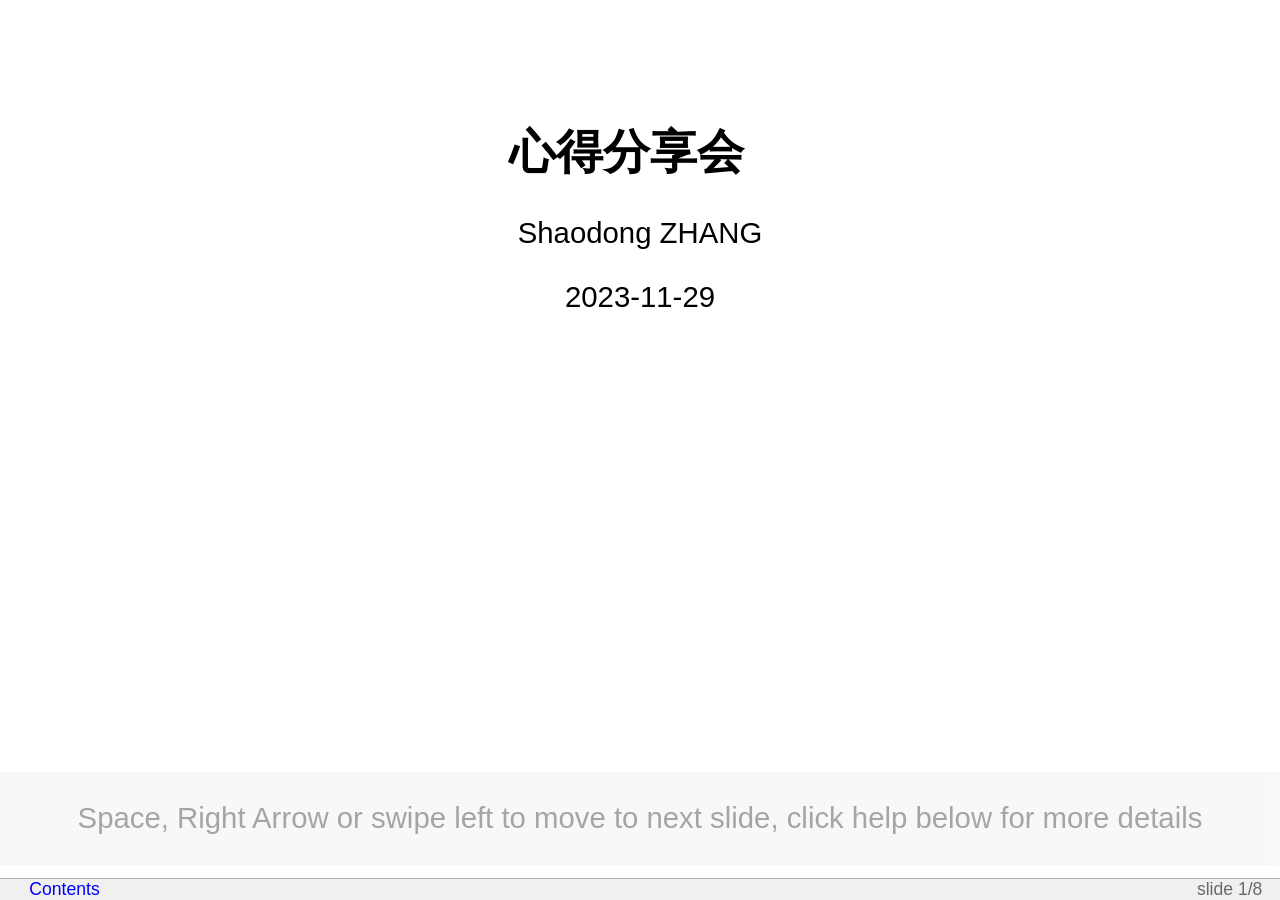
==== content/post/sharing_session/index.html @ 477d5863 "new update" ====
<?xml version="1.0" encoding="utf-8" ?>
<!DOCTYPE html PUBLIC "-//W3C//DTD XHTML 1.0 Strict//EN" "http://www.w3.org/TR/xhtml1/DTD/xhtml1-strict.dtd">
<html xmlns="http://www.w3.org/1999/xhtml">
<head>
  <meta http-equiv="Content-Type" content="text/html; charset=utf-8" />
  <meta http-equiv="Content-Style-Type" content="text/css" />
  <meta name="generator" content="pandoc" />
  <meta name="author" content="Shaodong ZHANG" />
  <meta name="date" content="2023-11-29" />
  <title>心得分享会</title>
  <style type="text/css">
code{white-space: pre-wrap;}
span.smallcaps{font-variant: small-caps;}
span.underline{text-decoration: underline;}
div.column{display: inline-block; vertical-align: top; width: 50%;}
div.hanging-indent{margin-left: 1.5em; text-indent: -1.5em;}
ul.task-list{list-style: none;}
</style>
  <script>// Pandoc 2.9 adds attributes on both header and div. We remove the former (to
// be compatible with the behavior of Pandoc < 2.8).
document.addEventListener('DOMContentLoaded', function(e) {
  var hs = document.querySelectorAll("div.section[class*='level'] > :first-child");
  var i, h, a;
  for (i = 0; i < hs.length; i++) {
    h = hs[i];
    if (!/^h[1-6]$/i.test(h.tagName)) continue;  // it should be a header h1-h6
    a = h.attributes;
    while (a.length > 0) h.removeAttribute(a[0].name);
  }
});
</script>
  <style type="text/css">
body
{
margin: 0 0 0 0;
padding: 0 0 0 0;
width: 100%;
height: 100%;
color: black;
background-color: white;
font-family: "Gill Sans MT", "Gill Sans", GillSans, sans-serif;
font-size: 14pt;
}
div.toolbar {
position: fixed; z-index: 200;
top: auto; bottom: 0; left: 0; right: 0;
height: 1.2em; text-align: right;
padding-left: 1em;
padding-right: 1em; font-size: 60%;
color: DimGray;
background-color: rgb(240,240,240);
border-top: solid 1px rgb(180,180,180);
}
div.toolbar span.copyright {
color: DimGray;
margin-left: 0.5em;
}
div.initial_prompt {
position: absolute;
z-index: 1000;
bottom: 1.2em;
width: 100%;
background-color: rgb(200,200,200);
opacity: 0.35;
background-color: rgb(200,200,200, 0.35);
cursor: pointer;
}
div.initial_prompt p.help {
text-align: center;
}
div.initial_prompt p.close {
text-align: right;
font-style: italic;
}
div.slidy_toc {
position: absolute;
z-index: 300;
width: 60%;
max-width: 30em;
height: 30em;
overflow: auto;
top: auto;
right: auto;
left: 4em;
bottom: 4em;
padding: 1em;
background: rgb(240,240,240);
border-style: solid;
border-width: 2px;
font-size: 60%;
}
div.slidy_toc .toc_heading {
text-align: center;
width: 100%;
margin: 0;
margin-bottom: 1em;
border-bottom-style: solid;
border-bottom-color: rgb(180,180,180);
border-bottom-width: 1px;
}
div.slide {
z-index: 20;
margin: 0 0 0 0;
padding-top: 0;
padding-bottom: 0;
padding-left: 20px;
padding-right: 20px;
border-width: 0;
clear: both;
top: 0;
bottom: 0;
left: 0;
right: 0;
line-height: 120%;
background-color: transparent;
}
div.background {
display: none;
}
div.handout {
margin-left: 20px;
margin-right: 20px;
}
div.slide.titlepage {
text-align: center;
}
div.slide.titlepage h1 {
padding-top: 10%;
margin-right: 0;
}
div.slide h1 {
padding-left: 0;
padding-right: 20pt;
padding-top: 4pt;
padding-bottom: 4pt;
margin-top: 0;
margin-left: 0;
margin-right: 60pt;
margin-bottom: 0.5em;
display: block; font-size: 160%;
line-height: 1.2em;
background: transparent;
}
@media screen and (max-device-width: 1024px)
{
div.slide { font-size: 100%; }
}
@media screen and (max-device-width: 800px)
{
div.slide { font-size: 200%; }
div.slidy_toc {
top: 1em;
left: 1em;
right: auto;
width: 80%;
font-size: 180%;
}
}
div.toc-heading {
width: 100%;
border-bottom: solid 1px rgb(180,180,180);
margin-bottom: 1em;
text-align: center;
}
img {
image-rendering: optimize-quality;
}
pre {
font-size: 80%;
font-weight: bold;
line-height: 120%;
padding-top: 0.2em;
padding-bottom: 0.2em;
padding-left: 1em;
padding-right: 1em;
border-style: solid;
border-left-width: 1em;
border-top-width: thin;
border-right-width: thin;
border-bottom-width: thin;
border-color: #95ABD0;
color: #00428C;
background-color: #E4E5E7;
}
li pre { margin-left: 0; }
blockquote { font-style: italic }
img { background-color: transparent }
p.copyright { font-size: smaller }
.center { text-align: center }
.footnote { font-size: smaller; margin-left: 2em; }
a img { border-width: 0; border-style: none }
a:visited { color: navy }
a:link { color: navy }
a:hover { color: red; text-decoration: underline }
a:active { color: red; text-decoration: underline }
a {text-decoration: none}
.toolbar a:link {color: blue}
.toolbar a:visited {color: blue}
.toolbar a:active {color: red}
.toolbar a:hover {color: red}
ul { list-style-type: square; }
ul ul { list-style-type: disc; }
ul ul ul { list-style-type: circle; }
ul ul ul ul { list-style-type: disc; }
li { margin-left: 0.5em; margin-top: 0.5em; }
li li { font-size: 85%; font-style: italic }
li li li { font-size: 85%; font-style: normal }
div dt
{
margin-left: 0;
margin-top: 1em;
margin-bottom: 0.5em;
font-weight: bold;
}
div dd
{
margin-left: 2em;
margin-bottom: 0.5em;
}
p,pre,ul,ol,blockquote,h2,h3,h4,h5,h6,dl,table {
margin-left: 1em;
margin-right: 1em;
}
p.subhead { font-weight: bold; margin-top: 2em; }
.smaller { font-size: smaller }
.bigger { font-size: 130% }
td,th { padding: 0.2em }
ul {
margin: 0.5em 1.5em 0.5em 1.5em;
padding: 0;
}
ol {
margin: 0.5em 1.5em 0.5em 1.5em;
padding: 0;
}
ul { list-style-type: square; }
ul ul { list-style-type: disc; }
ul ul ul { list-style-type: circle; }
ul ul ul ul { list-style-type: disc; }
ul li { list-style: square;
margin: 0.1em 0em 0.6em 0;
padding: 0 0 0 0;
line-height: 140%;
}
ol li { margin: 0.1em 0em 0.6em 1.5em;
padding: 0 0 0 0px;
line-height: 140%;
list-style-type: decimal;
}
li ul li { font-size: 85%; font-style: italic;
list-style-type: disc;
background: transparent;
padding: 0 0 0 0;
}
li li ul li { font-size: 85%; font-style: normal;
list-style-type: circle;
background: transparent;
padding: 0 0 0 0;
}
li li li ul li {
list-style-type: disc;
background: transparent;
padding: 0 0 0 0;
}
li ol li {
list-style-type: decimal;
}
li li ol li {
list-style-type: decimal;
}

ol.outline li:hover { cursor: pointer }
ol.outline li.nofold:hover { cursor: default }
ul.outline li:hover { cursor: pointer }
ul.outline li.nofold:hover { cursor: default }
ol.outline { list-style:decimal; }
ol.outline ol { list-style-type:lower-alpha }
ol.outline li.nofold {
padding: 0 0 0 20px;
background: transparent url([data-uri]) no-repeat 0px 0.5em;
}
ol.outline li.unfolded {
padding: 0 0 0 20px;
background: transparent url([data-uri]) no-repeat 0px 0.5em;
}
ol.outline li.folded {
padding: 0 0 0 20px;
background: transparent url([data-uri]) no-repeat 0px 0.5em;
}
ol.outline li.unfolded:hover {
padding: 0 0 0 20px;
background: transparent url([data-uri]) no-repeat 0px 0.5em;
}
ol.outline li.folded:hover {
padding: 0 0 0 20px;
background: transparent url([data-uri]) no-repeat 0px 0.5em;
}
ul.outline li.nofold {
padding: 0 0 0 20px;
background: transparent url([data-uri]) no-repeat 0px 0.5em;
}
ul.outline li.unfolded {
padding: 0 0 0 20px;
background: transparent url([data-uri]) no-repeat 0px 0.5em;
}
ul.outline li.folded {
padding: 0 0 0 20px;
background: transparent url([data-uri]) no-repeat 0px 0.5em;
}
ul.outline li.unfolded:hover {
padding: 0 0 0 20px;
background: transparent url([data-uri]) no-repeat 0px 0.5em;
}
ul.outline li.folded:hover {
padding: 0 0 0 20px;
background: transparent url([data-uri]) no-repeat 0px 0.5em;
}

a.titleslide { font-weight: bold; font-style: italic }

img.hidden { display: none; visibility: hidden }
div.initial_prompt { display: none; visibility: hidden }
div.slide {
visibility: visible;
position: inherit;
}
div.handout {
border-top-style: solid;
border-top-width: thin;
border-top-color: black;
}
@media screen {
.hidden { display: none; visibility: visible }
div.slide.hidden { display: block; visibility: visible }
div.handout.hidden { display: block; visibility: visible }
div.background { display: none; visibility: hidden }
body.single_slide div.initial_prompt { display: block; visibility: visible }
body.single_slide div.background { display: block; visibility: visible }
body.single_slide div.background.hidden { display: none; visibility: hidden }
body.single_slide .invisible { visibility: hidden }
body.single_slide .hidden { display: none; visibility: hidden }
body.single_slide div.slide { position: absolute }
body.single_slide div.handout { display: none; visibility: hidden }
}
@media print {
.hidden { display: block; visibility: visible }
div.slide pre { font-size: 60%; padding-left: 0.5em; }
div.toolbar { display: none; visibility: hidden; }
div.slidy_toc { display: none; visibility: hidden; }
div.background { display: none; visibility: hidden; }
div.slide { page-break-before: always }

div.slide.first-slide { page-break-before: avoid }
}


.jslider table {
margin-left: 0em;
margin-right: 0em;
}

table.dataTable, .shiny-datatable-output div {
font-size: 14pt;
}

.dataTables_info, .dataTables_paginate {
font-size: 19px;
}

pre.sourceCode, code.sourceCode {
font-size: 80%;
}

label, button, input, select, textarea {
font-size: 14pt;
}

ul.nav, ul.nav li {
list-style-type: none;
}
</style>
  <script src="[data-uri]"></script>
  <script>(function() {
  if (!window.w3c_slidy) return;
  if (!window.Shiny) return;
  if (!window.$) return;
  // whenever a slide changes, tell shiny to recalculate what is displayed
  window.w3c_slidy.add_observer(function (slide_num) {
    // slide_num starts at position 1
    $(w3c_slidy.slides[slide_num - 1]).trigger("shown");
  });
})()
</script>
</head>
<body>
<div class="slide titlepage">
  <h1 class="title">心得分享会</h1>
  <p class="author">
Shaodong ZHANG
  </p>
  <p class="date">2023-11-29</p>
</div>
<div class="slide section level1">

<p>前一阵子我主动请缨参加了一次研究生毕业院校的分享会，时长10分钟，主要是向后辈总结介绍自己过去一年的研究生生活经验。会后我计划为此次展示留下中文稿，故写下这篇博文。演示文稿可以点击<a href="https://shaodong.name">这里</a>进行浏览，同时我也会在文章以文字的形式将其呈现方便跟进阅读。</p>
</div>
<div id="目录" class="slide section level1">
<h1>目录</h1>
<ul>
<li><h2 id="重点课程">重点课程</h2></li>
<li>“水课”的情绪调节</li>
<li>目标导向&amp;学以致用</li>
<li>“笨鸟”先申</li>
<li>享受马德里</li>
</ul>
<blockquote>
<p>为了让听众可以先对我演讲的主题有一个大概了解，我一般会在幻灯片演讲的第一页加上目录。这可能与我以往做学术报告的习惯有关，在我看来只有在介绍的内容本身足够吸引人或者充满循序渐进惊喜的情况下，幻灯片演讲才可以忽略目录，比如苹果公司的产品<a href>发布会</a>[^1]。显然，经验分享就像一场未知的学术报告一样：本身完全不一定足够吸引人，同时也很难产生惊喜。因此，考虑我选择列出目录，让听众先抓住梗概，顺便如果感觉无趣的话，可以尽早离席，节省时间。</p>
</blockquote>
</div>
<div id="重点课程-1" class="slide section level1">
<h1>重点课程</h1>
<ul>
<li>数据分析类课程 e.g. Probability and Statistics, Data Analytics, etc.
<ul>
<li>量化分析=前沿的研究方法</li>
<li>掌握一门新的技能有利于生存</li>
</ul></li>
</ul>
<p><br></p>
<ul>
<li>科学研究方法类课程 e.g. Comparative Politics in Europe, etc.
<ul>
<li>完善世界观, 增加学术素养
<ul>
<li>可证伪性、因果推断、选择偏差、Demand Effect….</li>
</ul></li>
</ul></li>
</ul>
<p><br></p>
<ul>
<li>IR理论类课程 e.g. International Relations Theory and Strategy, etc.
<ul>
<li>多角度认识国际关系</li>
</ul></li>
</ul>
</div>
<div id="水课的情绪调节" class="slide section level1">
<h1>“水课”的情绪调节</h1>
<ul>
<li>鉴别”水课”
<ul>
<li>老师有无严肃认真的课业反馈</li>
<li>老师有无使用最新的课件</li>
</ul></li>
</ul>
<p><br></p>
<ul>
<li>面对”水课”
<ul>
<li>“没有’水课’你怎么活？”</li>
<li>适度控制自己的反感情绪对于获取知识有极大的帮助</li>
</ul></li>
</ul>
</div>
<div id="目标导向学以致用" class="slide section level1">
<h1>目标导向&amp;学以致用</h1>
<ul>
<li>以<strong>就业导向</strong>处理日常课业&amp;小组合作。（王牧阳学姐）</li>
</ul>
<p><br></p>
<ul>
<li>You have methodological skills that the vast majority of people
working in the policy space do not have. <strong>Look for opportunities
to apply these skills</strong>.（Prof. D.J. Flynn）</li>
</ul>
</div>
<div id="笨鸟先申" class="slide section level1">
<h1>“笨鸟”先申</h1>
<ul>
<li>完成既定计划的时间总比想象的要多
<ul>
<li>+IE的学业压力临近毕业越来越大</li>
</ul>
<div class="float">
<img src="[data-uri]" style="width:65.0%" alt="正负相关示意图" />
<div class="figcaption">正负相关示意图</div>
</div></li>
<li>UN申请是一场持久战
<ul>
<li>海投、CV、CL的修改非常消耗时间和精力</li>
<li>提早练手，有备无患</li>
</ul></li>
</ul>
</div>
<div id="享受马德里" class="slide section level1">
<h1>享受马德里</h1>
<ul>
<li>劳逸结合</li>
<li>数不清的餐厅、酒吧和club</li>
<li>积极社交，扩大朋友圈</li>
<li>在马德里享受上述一切的成本比大部分欧洲国家要<strong>低很多很多</strong>……</li>
</ul>
</div>

  <!-- dynamically load mathjax for compatibility with self-contained -->
  <script>
    (function () {
      var script = document.createElement("script");
      script.type = "text/javascript";
      script.src  = "https://mathjax.rstudio.com/latest/MathJax.js?config=TeX-AMS-MML_HTMLorMML";
      document.getElementsByTagName("head")[0].appendChild(script);
    })();
  </script>

</body>
</html>
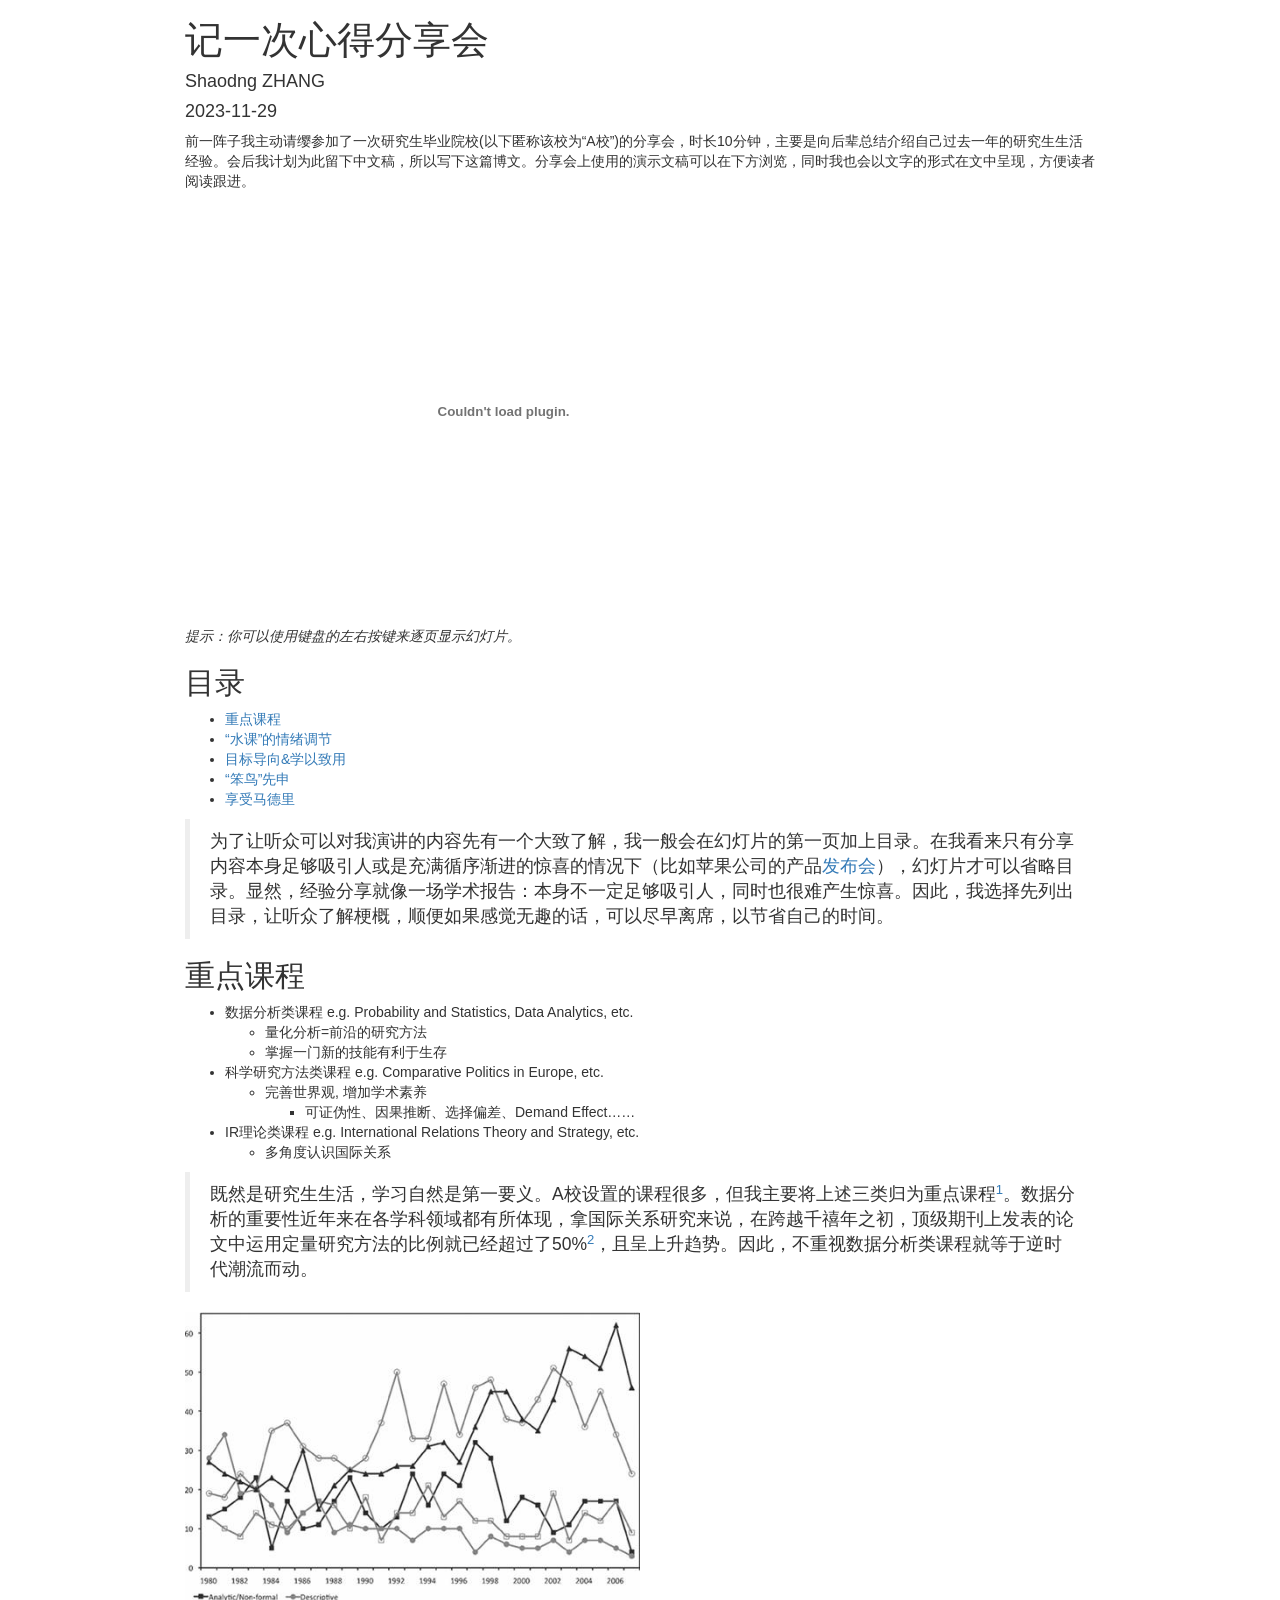
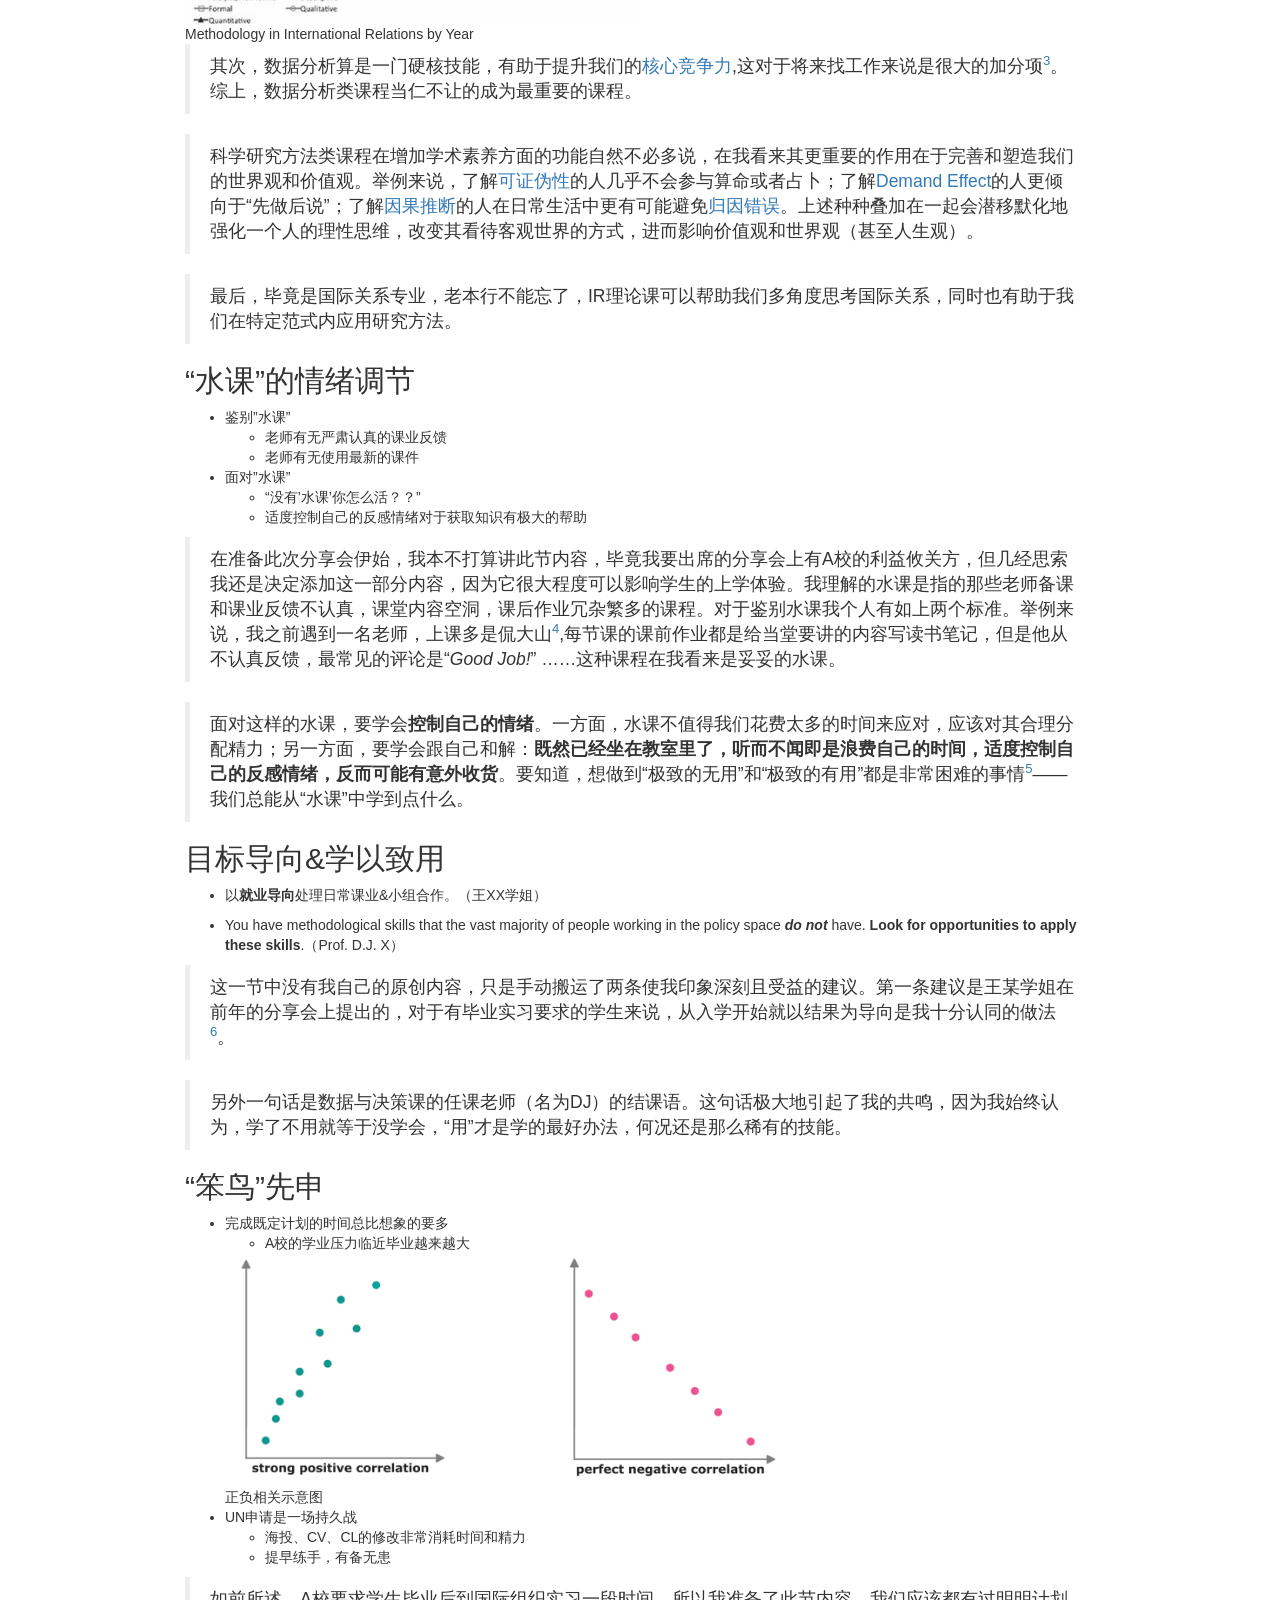
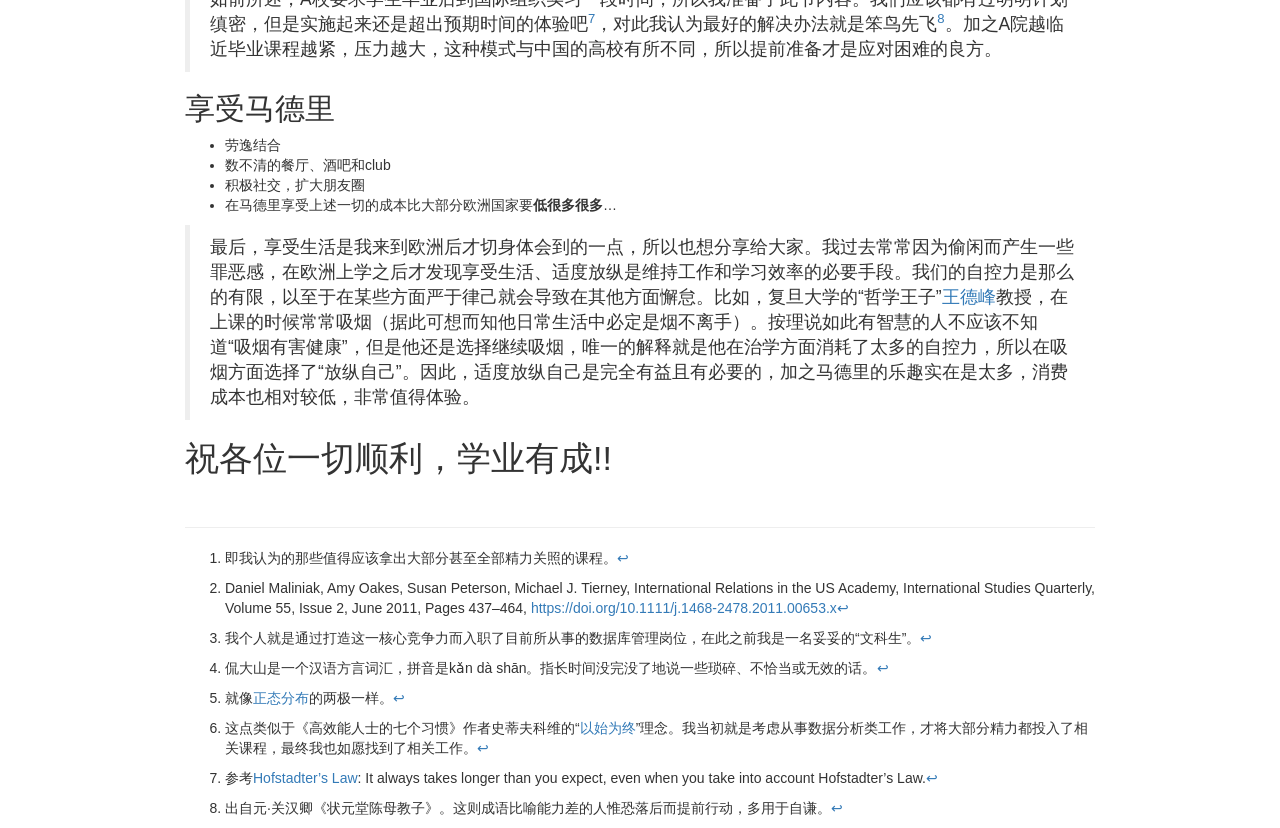
==== commit fcc4137c: "test" ====
--- a/content/post/sharing_session/index.html
+++ b/content/post/sharing_session/index.html
@@ -1,22 +1,21 @@
-<?xml version="1.0" encoding="utf-8" ?>
-<!DOCTYPE html PUBLIC "-//W3C//DTD XHTML 1.0 Strict//EN" "http://www.w3.org/TR/xhtml1/DTD/xhtml1-strict.dtd">
-<html xmlns="http://www.w3.org/1999/xhtml">
+<!DOCTYPE html>
+
+<html>
+
 <head>
-  <meta http-equiv="Content-Type" content="text/html; charset=utf-8" />
-  <meta http-equiv="Content-Style-Type" content="text/css" />
-  <meta name="generator" content="pandoc" />
-  <meta name="author" content="Shaodong ZHANG" />
-  <meta name="date" content="2023-11-29" />
-  <title>心得分享会</title>
-  <style type="text/css">
-code{white-space: pre-wrap;}
-span.smallcaps{font-variant: small-caps;}
-span.underline{text-decoration: underline;}
-div.column{display: inline-block; vertical-align: top; width: 50%;}
-div.hanging-indent{margin-left: 1.5em; text-indent: -1.5em;}
-ul.task-list{list-style: none;}
-</style>
-  <script>// Pandoc 2.9 adds attributes on both header and div. We remove the former (to
+
+<meta charset="utf-8" />
+<meta name="generator" content="pandoc" />
+<meta http-equiv="X-UA-Compatible" content="IE=EDGE" />
+
+
+<meta name="author" content="Shaodng ZHANG" />
+
+<meta name="date" content="2023-11-29" />
+
+<title>记一次心得分享会</title>
+
+<script>// Pandoc 2.9 adds attributes on both header and div. We remove the former (to
 // be compatible with the behavior of Pandoc < 2.8).
 document.addEventListener('DOMContentLoaded', function(e) {
   var hs = document.querySelectorAll("div.section[class*='level'] > :first-child");
@@ -29,457 +28,434 @@
   }
 });
 </script>
-  <style type="text/css">
-body
-{
-margin: 0 0 0 0;
-padding: 0 0 0 0;
-width: 100%;
-height: 100%;
-color: black;
-background-color: white;
-font-family: "Gill Sans MT", "Gill Sans", GillSans, sans-serif;
-font-size: 14pt;
-}
-div.toolbar {
-position: fixed; z-index: 200;
-top: auto; bottom: 0; left: 0; right: 0;
-height: 1.2em; text-align: right;
-padding-left: 1em;
-padding-right: 1em; font-size: 60%;
-color: DimGray;
-background-color: rgb(240,240,240);
-border-top: solid 1px rgb(180,180,180);
-}
-div.toolbar span.copyright {
-color: DimGray;
-margin-left: 0.5em;
-}
-div.initial_prompt {
-position: absolute;
-z-index: 1000;
-bottom: 1.2em;
-width: 100%;
-background-color: rgb(200,200,200);
-opacity: 0.35;
-background-color: rgb(200,200,200, 0.35);
-cursor: pointer;
-}
-div.initial_prompt p.help {
-text-align: center;
-}
-div.initial_prompt p.close {
-text-align: right;
+<script>/*! jQuery v3.6.0 | (c) OpenJS Foundation and other contributors | jquery.org/license */
+!function(e,t){"use strict";"object"==typeof module&&"object"==typeof module.exports?module.exports=e.document?t(e,!0):function(e){if(!e.document)throw new Error("jQuery requires a window with a document");return t(e)}:t(e)}("undefined"!=typeof window?window:this,function(C,e){"use strict";var t=[],r=Object.getPrototypeOf,s=t.slice,g=t.flat?function(e){return t.flat.call(e)}:function(e){return t.concat.apply([],e)},u=t.push,i=t.indexOf,n={},o=n.toString,v=n.hasOwnProperty,a=v.toString,l=a.call(Object),y={},m=function(e){return"function"==typeof e&&"number"!=typeof e.nodeType&&"function"!=typeof e.item},x=function(e){return null!=e&&e===e.window},E=C.document,c={type:!0,src:!0,nonce:!0,noModule:!0};function b(e,t,n){var r,i,o=(n=n||E).createElement("script");if(o.text=e,t)for(r in c)(i=t[r]||t.getAttribute&&t.getAttribute(r))&&o.setAttribute(r,i);n.head.appendChild(o).parentNode.removeChild(o)}function w(e){return null==e?e+"":"object"==typeof e||"function"==typeof e?n[o.call(e)]||"object":typeof e}var f="3.6.0",S=function(e,t){return new S.fn.init(e,t)};function p(e){var t=!!e&&"length"in e&&e.length,n=w(e);return!m(e)&&!x(e)&&("array"===n||0===t||"number"==typeof t&&0<t&&t-1 in e)}S.fn=S.prototype={jquery:f,constructor:S,length:0,toArray:function(){return s.call(this)},get:function(e){return null==e?s.call(this):e<0?this[e+this.length]:this[e]},pushStack:function(e){var t=S.merge(this.constructor(),e);return t.prevObject=this,t},each:function(e){return S.each(this,e)},map:function(n){return this.pushStack(S.map(this,function(e,t){return n.call(e,t,e)}))},slice:function(){return this.pushStack(s.apply(this,arguments))},first:function(){return this.eq(0)},last:function(){return this.eq(-1)},even:function(){return this.pushStack(S.grep(this,function(e,t){return(t+1)%2}))},odd:function(){return this.pushStack(S.grep(this,function(e,t){return t%2}))},eq:function(e){var t=this.length,n=+e+(e<0?t:0);return this.pushStack(0<=n&&n<t?[this[n]]:[])},end:function(){return this.prevObject||this.constructor()},push:u,sort:t.sort,splice:t.splice},S.extend=S.fn.extend=function(){var e,t,n,r,i,o,a=arguments[0]||{},s=1,u=arguments.length,l=!1;for("boolean"==typeof a&&(l=a,a=arguments[s]||{},s++),"object"==typeof a||m(a)||(a={}),s===u&&(a=this,s--);s<u;s++)if(null!=(e=arguments[s]))for(t in e)r=e[t],"__proto__"!==t&&a!==r&&(l&&r&&(S.isPlainObject(r)||(i=Array.isArray(r)))?(n=a[t],o=i&&!Array.isArray(n)?[]:i||S.isPlainObject(n)?n:{},i=!1,a[t]=S.extend(l,o,r)):void 0!==r&&(a[t]=r));return a},S.extend({expando:"jQuery"+(f+Math.random()).replace(/\D/g,""),isReady:!0,error:function(e){throw new Error(e)},noop:function(){},isPlainObject:function(e){var t,n;return!(!e||"[object Object]"!==o.call(e))&&(!(t=r(e))||"function"==typeof(n=v.call(t,"constructor")&&t.constructor)&&a.call(n)===l)},isEmptyObject:function(e){var t;for(t in e)return!1;return!0},globalEval:function(e,t,n){b(e,{nonce:t&&t.nonce},n)},each:function(e,t){var n,r=0;if(p(e)){for(n=e.length;r<n;r++)if(!1===t.call(e[r],r,e[r]))break}else for(r in e)if(!1===t.call(e[r],r,e[r]))break;return e},makeArray:function(e,t){var n=t||[];return null!=e&&(p(Object(e))?S.merge(n,"string"==typeof e?[e]:e):u.call(n,e)),n},inArray:function(e,t,n){return null==t?-1:i.call(t,e,n)},merge:function(e,t){for(var n=+t.length,r=0,i=e.length;r<n;r++)e[i++]=t[r];return e.length=i,e},grep:function(e,t,n){for(var r=[],i=0,o=e.length,a=!n;i<o;i++)!t(e[i],i)!==a&&r.push(e[i]);return r},map:function(e,t,n){var r,i,o=0,a=[];if(p(e))for(r=e.length;o<r;o++)null!=(i=t(e[o],o,n))&&a.push(i);else for(o in e)null!=(i=t(e[o],o,n))&&a.push(i);return g(a)},guid:1,support:y}),"function"==typeof Symbol&&(S.fn[Symbol.iterator]=t[Symbol.iterator]),S.each("Boolean Number String Function Array Date RegExp Object Error Symbol".split(" "),function(e,t){n["[object "+t+"]"]=t.toLowerCase()});var d=function(n){var e,d,b,o,i,h,f,g,w,u,l,T,C,a,E,v,s,c,y,S="sizzle"+1*new Date,p=n.document,k=0,r=0,m=ue(),x=ue(),A=ue(),N=ue(),j=function(e,t){return e===t&&(l=!0),0},D={}.hasOwnProperty,t=[],q=t.pop,L=t.push,H=t.push,O=t.slice,P=function(e,t){for(var n=0,r=e.length;n<r;n++)if(e[n]===t)return n;return-1},R="checked|selected|async|autofocus|autoplay|controls|defer|disabled|hidden|ismap|loop|multiple|open|readonly|required|scoped",M="[\\x20\\t\\r\\n\\f]",I="(?:\\\\[\\da-fA-F]{1,6}"+M+"?|\\\\[^\\r\\n\\f]|[\\w-]|[^\0-\\x7f])+",W="\\["+M+"*("+I+")(?:"+M+"*([*^$|!~]?=)"+M+"*(?:'((?:\\\\.|[^\\\\'])*)'|\"((?:\\\\.|[^\\\\\"])*)\"|("+I+"))|)"+M+"*\\]",F=":("+I+")(?:\\((('((?:\\\\.|[^\\\\'])*)'|\"((?:\\\\.|[^\\\\\"])*)\")|((?:\\\\.|[^\\\\()[\\]]|"+W+")*)|.*)\\)|)",B=new RegExp(M+"+","g"),$=new RegExp("^"+M+"+|((?:^|[^\\\\])(?:\\\\.)*)"+M+"+$","g"),_=new RegExp("^"+M+"*,"+M+"*"),z=new RegExp("^"+M+"*([>+~]|"+M+")"+M+"*"),U=new RegExp(M+"|>"),X=new RegExp(F),V=new RegExp("^"+I+"$"),G={ID:new RegExp("^#("+I+")"),CLASS:new RegExp("^\\.("+I+")"),TAG:new RegExp("^("+I+"|[*])"),ATTR:new RegExp("^"+W),PSEUDO:new RegExp("^"+F),CHILD:new RegExp("^:(only|first|last|nth|nth-last)-(child|of-type)(?:\\("+M+"*(even|odd|(([+-]|)(\\d*)n|)"+M+"*(?:([+-]|)"+M+"*(\\d+)|))"+M+"*\\)|)","i"),bool:new RegExp("^(?:"+R+")$","i"),needsContext:new RegExp("^"+M+"*[>+~]|:(even|odd|eq|gt|lt|nth|first|last)(?:\\("+M+"*((?:-\\d)?\\d*)"+M+"*\\)|)(?=[^-]|$)","i")},Y=/HTML$/i,Q=/^(?:input|select|textarea|button)$/i,J=/^h\d$/i,K=/^[^{]+\{\s*\[native \w/,Z=/^(?:#([\w-]+)|(\w+)|\.([\w-]+))$/,ee=/[+~]/,te=new RegExp("\\\\[\\da-fA-F]{1,6}"+M+"?|\\\\([^\\r\\n\\f])","g"),ne=function(e,t){var n="0x"+e.slice(1)-65536;return t||(n<0?String.fromCharCode(n+65536):String.fromCharCode(n>>10|55296,1023&n|56320))},re=/([\0-\x1f\x7f]|^-?\d)|^-$|[^\0-\x1f\x7f-\uFFFF\w-]/g,ie=function(e,t){return t?"\0"===e?"\ufffd":e.slice(0,-1)+"\\"+e.charCodeAt(e.length-1).toString(16)+" ":"\\"+e},oe=function(){T()},ae=be(function(e){return!0===e.disabled&&"fieldset"===e.nodeName.toLowerCase()},{dir:"parentNode",next:"legend"});try{H.apply(t=O.call(p.childNodes),p.childNodes),t[p.childNodes.length].nodeType}catch(e){H={apply:t.length?function(e,t){L.apply(e,O.call(t))}:function(e,t){var n=e.length,r=0;while(e[n++]=t[r++]);e.length=n-1}}}function se(t,e,n,r){var i,o,a,s,u,l,c,f=e&&e.ownerDocument,p=e?e.nodeType:9;if(n=n||[],"string"!=typeof t||!t||1!==p&&9!==p&&11!==p)return n;if(!r&&(T(e),e=e||C,E)){if(11!==p&&(u=Z.exec(t)))if(i=u[1]){if(9===p){if(!(a=e.getElementById(i)))return n;if(a.id===i)return n.push(a),n}else if(f&&(a=f.getElementById(i))&&y(e,a)&&a.id===i)return n.push(a),n}else{if(u[2])return H.apply(n,e.getElementsByTagName(t)),n;if((i=u[3])&&d.getElementsByClassName&&e.getElementsByClassName)return H.apply(n,e.getElementsByClassName(i)),n}if(d.qsa&&!N[t+" "]&&(!v||!v.test(t))&&(1!==p||"object"!==e.nodeName.toLowerCase())){if(c=t,f=e,1===p&&(U.test(t)||z.test(t))){(f=ee.test(t)&&ye(e.parentNode)||e)===e&&d.scope||((s=e.getAttribute("id"))?s=s.replace(re,ie):e.setAttribute("id",s=S)),o=(l=h(t)).length;while(o--)l[o]=(s?"#"+s:":scope")+" "+xe(l[o]);c=l.join(",")}try{return H.apply(n,f.querySelectorAll(c)),n}catch(e){N(t,!0)}finally{s===S&&e.removeAttribute("id")}}}return g(t.replace($,"$1"),e,n,r)}function ue(){var r=[];return function e(t,n){return r.push(t+" ")>b.cacheLength&&delete e[r.shift()],e[t+" "]=n}}function le(e){return e[S]=!0,e}function ce(e){var t=C.createElement("fieldset");try{return!!e(t)}catch(e){return!1}finally{t.parentNode&&t.parentNode.removeChild(t),t=null}}function fe(e,t){var n=e.split("|"),r=n.length;while(r--)b.attrHandle[n[r]]=t}function pe(e,t){var n=t&&e,r=n&&1===e.nodeType&&1===t.nodeType&&e.sourceIndex-t.sourceIndex;if(r)return r;if(n)while(n=n.nextSibling)if(n===t)return-1;return e?1:-1}function de(t){return function(e){return"input"===e.nodeName.toLowerCase()&&e.type===t}}function he(n){return function(e){var t=e.nodeName.toLowerCase();return("input"===t||"button"===t)&&e.type===n}}function ge(t){return function(e){return"form"in e?e.parentNode&&!1===e.disabled?"label"in e?"label"in e.parentNode?e.parentNode.disabled===t:e.disabled===t:e.isDisabled===t||e.isDisabled!==!t&&ae(e)===t:e.disabled===t:"label"in e&&e.disabled===t}}function ve(a){return le(function(o){return o=+o,le(function(e,t){var n,r=a([],e.length,o),i=r.length;while(i--)e[n=r[i]]&&(e[n]=!(t[n]=e[n]))})})}function ye(e){return e&&"undefined"!=typeof e.getElementsByTagName&&e}for(e in d=se.support={},i=se.isXML=function(e){var t=e&&e.namespaceURI,n=e&&(e.ownerDocument||e).documentElement;return!Y.test(t||n&&n.nodeName||"HTML")},T=se.setDocument=function(e){var t,n,r=e?e.ownerDocument||e:p;return r!=C&&9===r.nodeType&&r.documentElement&&(a=(C=r).documentElement,E=!i(C),p!=C&&(n=C.defaultView)&&n.top!==n&&(n.addEventListener?n.addEventListener("unload",oe,!1):n.attachEvent&&n.attachEvent("onunload",oe)),d.scope=ce(function(e){return a.appendChild(e).appendChild(C.createElement("div")),"undefined"!=typeof e.querySelectorAll&&!e.querySelectorAll(":scope fieldset div").length}),d.attributes=ce(function(e){return e.className="i",!e.getAttribute("className")}),d.getElementsByTagName=ce(function(e){return e.appendChild(C.createComment("")),!e.getElementsByTagName("*").length}),d.getElementsByClassName=K.test(C.getElementsByClassName),d.getById=ce(function(e){return a.appendChild(e).id=S,!C.getElementsByName||!C.getElementsByName(S).length}),d.getById?(b.filter.ID=function(e){var t=e.replace(te,ne);return function(e){return e.getAttribute("id")===t}},b.find.ID=function(e,t){if("undefined"!=typeof t.getElementById&&E){var n=t.getElementById(e);return n?[n]:[]}}):(b.filter.ID=function(e){var n=e.replace(te,ne);return function(e){var t="undefined"!=typeof e.getAttributeNode&&e.getAttributeNode("id");return t&&t.value===n}},b.find.ID=function(e,t){if("undefined"!=typeof t.getElementById&&E){var n,r,i,o=t.getElementById(e);if(o){if((n=o.getAttributeNode("id"))&&n.value===e)return[o];i=t.getElementsByName(e),r=0;while(o=i[r++])if((n=o.getAttributeNode("id"))&&n.value===e)return[o]}return[]}}),b.find.TAG=d.getElementsByTagName?function(e,t){return"undefined"!=typeof t.getElementsByTagName?t.getElementsByTagName(e):d.qsa?t.querySelectorAll(e):void 0}:function(e,t){var n,r=[],i=0,o=t.getElementsByTagName(e);if("*"===e){while(n=o[i++])1===n.nodeType&&r.push(n);return r}return o},b.find.CLASS=d.getElementsByClassName&&function(e,t){if("undefined"!=typeof t.getElementsByClassName&&E)return t.getElementsByClassName(e)},s=[],v=[],(d.qsa=K.test(C.querySelectorAll))&&(ce(function(e){var t;a.appendChild(e).innerHTML="<a id='"+S+"'></a><select id='"+S+"-\r\\' msallowcapture=''><option selected=''></option></select>",e.querySelectorAll("[msallowcapture^='']").length&&v.push("[*^$]="+M+"*(?:''|\"\")"),e.querySelectorAll("[selected]").length||v.push("\\["+M+"*(?:value|"+R+")"),e.querySelectorAll("[id~="+S+"-]").length||v.push("~="),(t=C.createElement("input")).setAttribute("name",""),e.appendChild(t),e.querySelectorAll("[name='']").length||v.push("\\["+M+"*name"+M+"*="+M+"*(?:''|\"\")"),e.querySelectorAll(":checked").length||v.push(":checked"),e.querySelectorAll("a#"+S+"+*").length||v.push(".#.+[+~]"),e.querySelectorAll("\\\f"),v.push("[\\r\\n\\f]")}),ce(function(e){e.innerHTML="<a href='' disabled='disabled'></a><select disabled='disabled'><option/></select>";var t=C.createElement("input");t.setAttribute("type","hidden"),e.appendChild(t).setAttribute("name","D"),e.querySelectorAll("[name=d]").length&&v.push("name"+M+"*[*^$|!~]?="),2!==e.querySelectorAll(":enabled").length&&v.push(":enabled",":disabled"),a.appendChild(e).disabled=!0,2!==e.querySelectorAll(":disabled").length&&v.push(":enabled",":disabled"),e.querySelectorAll("*,:x"),v.push(",.*:")})),(d.matchesSelector=K.test(c=a.matches||a.webkitMatchesSelector||a.mozMatchesSelector||a.oMatchesSelector||a.msMatchesSelector))&&ce(function(e){d.disconnectedMatch=c.call(e,"*"),c.call(e,"[s!='']:x"),s.push("!=",F)}),v=v.length&&new RegExp(v.join("|")),s=s.length&&new RegExp(s.join("|")),t=K.test(a.compareDocumentPosition),y=t||K.test(a.contains)?function(e,t){var n=9===e.nodeType?e.documentElement:e,r=t&&t.parentNode;return e===r||!(!r||1!==r.nodeType||!(n.contains?n.contains(r):e.compareDocumentPosition&&16&e.compareDocumentPosition(r)))}:function(e,t){if(t)while(t=t.parentNode)if(t===e)return!0;return!1},j=t?function(e,t){if(e===t)return l=!0,0;var n=!e.compareDocumentPosition-!t.compareDocumentPosition;return n||(1&(n=(e.ownerDocument||e)==(t.ownerDocument||t)?e.compareDocumentPosition(t):1)||!d.sortDetached&&t.compareDocumentPosition(e)===n?e==C||e.ownerDocument==p&&y(p,e)?-1:t==C||t.ownerDocument==p&&y(p,t)?1:u?P(u,e)-P(u,t):0:4&n?-1:1)}:function(e,t){if(e===t)return l=!0,0;var n,r=0,i=e.parentNode,o=t.parentNode,a=[e],s=[t];if(!i||!o)return e==C?-1:t==C?1:i?-1:o?1:u?P(u,e)-P(u,t):0;if(i===o)return pe(e,t);n=e;while(n=n.parentNode)a.unshift(n);n=t;while(n=n.parentNode)s.unshift(n);while(a[r]===s[r])r++;return r?pe(a[r],s[r]):a[r]==p?-1:s[r]==p?1:0}),C},se.matches=function(e,t){return se(e,null,null,t)},se.matchesSelector=function(e,t){if(T(e),d.matchesSelector&&E&&!N[t+" "]&&(!s||!s.test(t))&&(!v||!v.test(t)))try{var n=c.call(e,t);if(n||d.disconnectedMatch||e.document&&11!==e.document.nodeType)return n}catch(e){N(t,!0)}return 0<se(t,C,null,[e]).length},se.contains=function(e,t){return(e.ownerDocument||e)!=C&&T(e),y(e,t)},se.attr=function(e,t){(e.ownerDocument||e)!=C&&T(e);var n=b.attrHandle[t.toLowerCase()],r=n&&D.call(b.attrHandle,t.toLowerCase())?n(e,t,!E):void 0;return void 0!==r?r:d.attributes||!E?e.getAttribute(t):(r=e.getAttributeNode(t))&&r.specified?r.value:null},se.escape=function(e){return(e+"").replace(re,ie)},se.error=function(e){throw new Error("Syntax error, unrecognized expression: "+e)},se.uniqueSort=function(e){var t,n=[],r=0,i=0;if(l=!d.detectDuplicates,u=!d.sortStable&&e.slice(0),e.sort(j),l){while(t=e[i++])t===e[i]&&(r=n.push(i));while(r--)e.splice(n[r],1)}return u=null,e},o=se.getText=function(e){var t,n="",r=0,i=e.nodeType;if(i){if(1===i||9===i||11===i){if("string"==typeof e.textContent)return e.textContent;for(e=e.firstChild;e;e=e.nextSibling)n+=o(e)}else if(3===i||4===i)return e.nodeValue}else while(t=e[r++])n+=o(t);return n},(b=se.selectors={cacheLength:50,createPseudo:le,match:G,attrHandle:{},find:{},relative:{">":{dir:"parentNode",first:!0}," ":{dir:"parentNode"},"+":{dir:"previousSibling",first:!0},"~":{dir:"previousSibling"}},preFilter:{ATTR:function(e){return e[1]=e[1].replace(te,ne),e[3]=(e[3]||e[4]||e[5]||"").replace(te,ne),"~="===e[2]&&(e[3]=" "+e[3]+" "),e.slice(0,4)},CHILD:function(e){return e[1]=e[1].toLowerCase(),"nth"===e[1].slice(0,3)?(e[3]||se.error(e[0]),e[4]=+(e[4]?e[5]+(e[6]||1):2*("even"===e[3]||"odd"===e[3])),e[5]=+(e[7]+e[8]||"odd"===e[3])):e[3]&&se.error(e[0]),e},PSEUDO:function(e){var t,n=!e[6]&&e[2];return G.CHILD.test(e[0])?null:(e[3]?e[2]=e[4]||e[5]||"":n&&X.test(n)&&(t=h(n,!0))&&(t=n.indexOf(")",n.length-t)-n.length)&&(e[0]=e[0].slice(0,t),e[2]=n.slice(0,t)),e.slice(0,3))}},filter:{TAG:function(e){var t=e.replace(te,ne).toLowerCase();return"*"===e?function(){return!0}:function(e){return e.nodeName&&e.nodeName.toLowerCase()===t}},CLASS:function(e){var t=m[e+" "];return t||(t=new RegExp("(^|"+M+")"+e+"("+M+"|$)"))&&m(e,function(e){return t.test("string"==typeof e.className&&e.className||"undefined"!=typeof e.getAttribute&&e.getAttribute("class")||"")})},ATTR:function(n,r,i){return function(e){var t=se.attr(e,n);return null==t?"!="===r:!r||(t+="","="===r?t===i:"!="===r?t!==i:"^="===r?i&&0===t.indexOf(i):"*="===r?i&&-1<t.indexOf(i):"$="===r?i&&t.slice(-i.length)===i:"~="===r?-1<(" "+t.replace(B," ")+" ").indexOf(i):"|="===r&&(t===i||t.slice(0,i.length+1)===i+"-"))}},CHILD:function(h,e,t,g,v){var y="nth"!==h.slice(0,3),m="last"!==h.slice(-4),x="of-type"===e;return 1===g&&0===v?function(e){return!!e.parentNode}:function(e,t,n){var r,i,o,a,s,u,l=y!==m?"nextSibling":"previousSibling",c=e.parentNode,f=x&&e.nodeName.toLowerCase(),p=!n&&!x,d=!1;if(c){if(y){while(l){a=e;while(a=a[l])if(x?a.nodeName.toLowerCase()===f:1===a.nodeType)return!1;u=l="only"===h&&!u&&"nextSibling"}return!0}if(u=[m?c.firstChild:c.lastChild],m&&p){d=(s=(r=(i=(o=(a=c)[S]||(a[S]={}))[a.uniqueID]||(o[a.uniqueID]={}))[h]||[])[0]===k&&r[1])&&r[2],a=s&&c.childNodes[s];while(a=++s&&a&&a[l]||(d=s=0)||u.pop())if(1===a.nodeType&&++d&&a===e){i[h]=[k,s,d];break}}else if(p&&(d=s=(r=(i=(o=(a=e)[S]||(a[S]={}))[a.uniqueID]||(o[a.uniqueID]={}))[h]||[])[0]===k&&r[1]),!1===d)while(a=++s&&a&&a[l]||(d=s=0)||u.pop())if((x?a.nodeName.toLowerCase()===f:1===a.nodeType)&&++d&&(p&&((i=(o=a[S]||(a[S]={}))[a.uniqueID]||(o[a.uniqueID]={}))[h]=[k,d]),a===e))break;return(d-=v)===g||d%g==0&&0<=d/g}}},PSEUDO:function(e,o){var t,a=b.pseudos[e]||b.setFilters[e.toLowerCase()]||se.error("unsupported pseudo: "+e);return a[S]?a(o):1<a.length?(t=[e,e,"",o],b.setFilters.hasOwnProperty(e.toLowerCase())?le(function(e,t){var n,r=a(e,o),i=r.length;while(i--)e[n=P(e,r[i])]=!(t[n]=r[i])}):function(e){return a(e,0,t)}):a}},pseudos:{not:le(function(e){var r=[],i=[],s=f(e.replace($,"$1"));return s[S]?le(function(e,t,n,r){var i,o=s(e,null,r,[]),a=e.length;while(a--)(i=o[a])&&(e[a]=!(t[a]=i))}):function(e,t,n){return r[0]=e,s(r,null,n,i),r[0]=null,!i.pop()}}),has:le(function(t){return function(e){return 0<se(t,e).length}}),contains:le(function(t){return t=t.replace(te,ne),function(e){return-1<(e.textContent||o(e)).indexOf(t)}}),lang:le(function(n){return V.test(n||"")||se.error("unsupported lang: "+n),n=n.replace(te,ne).toLowerCase(),function(e){var t;do{if(t=E?e.lang:e.getAttribute("xml:lang")||e.getAttribute("lang"))return(t=t.toLowerCase())===n||0===t.indexOf(n+"-")}while((e=e.parentNode)&&1===e.nodeType);return!1}}),target:function(e){var t=n.location&&n.location.hash;return t&&t.slice(1)===e.id},root:function(e){return e===a},focus:function(e){return e===C.activeElement&&(!C.hasFocus||C.hasFocus())&&!!(e.type||e.href||~e.tabIndex)},enabled:ge(!1),disabled:ge(!0),checked:function(e){var t=e.nodeName.toLowerCase();return"input"===t&&!!e.checked||"option"===t&&!!e.selected},selected:function(e){return e.parentNode&&e.parentNode.selectedIndex,!0===e.selected},empty:function(e){for(e=e.firstChild;e;e=e.nextSibling)if(e.nodeType<6)return!1;return!0},parent:function(e){return!b.pseudos.empty(e)},header:function(e){return J.test(e.nodeName)},input:function(e){return Q.test(e.nodeName)},button:function(e){var t=e.nodeName.toLowerCase();return"input"===t&&"button"===e.type||"button"===t},text:function(e){var t;return"input"===e.nodeName.toLowerCase()&&"text"===e.type&&(null==(t=e.getAttribute("type"))||"text"===t.toLowerCase())},first:ve(function(){return[0]}),last:ve(function(e,t){return[t-1]}),eq:ve(function(e,t,n){return[n<0?n+t:n]}),even:ve(function(e,t){for(var n=0;n<t;n+=2)e.push(n);return e}),odd:ve(function(e,t){for(var n=1;n<t;n+=2)e.push(n);return e}),lt:ve(function(e,t,n){for(var r=n<0?n+t:t<n?t:n;0<=--r;)e.push(r);return e}),gt:ve(function(e,t,n){for(var r=n<0?n+t:n;++r<t;)e.push(r);return e})}}).pseudos.nth=b.pseudos.eq,{radio:!0,checkbox:!0,file:!0,password:!0,image:!0})b.pseudos[e]=de(e);for(e in{submit:!0,reset:!0})b.pseudos[e]=he(e);function me(){}function xe(e){for(var t=0,n=e.length,r="";t<n;t++)r+=e[t].value;return r}function be(s,e,t){var u=e.dir,l=e.next,c=l||u,f=t&&"parentNode"===c,p=r++;return e.first?function(e,t,n){while(e=e[u])if(1===e.nodeType||f)return s(e,t,n);return!1}:function(e,t,n){var r,i,o,a=[k,p];if(n){while(e=e[u])if((1===e.nodeType||f)&&s(e,t,n))return!0}else while(e=e[u])if(1===e.nodeType||f)if(i=(o=e[S]||(e[S]={}))[e.uniqueID]||(o[e.uniqueID]={}),l&&l===e.nodeName.toLowerCase())e=e[u]||e;else{if((r=i[c])&&r[0]===k&&r[1]===p)return a[2]=r[2];if((i[c]=a)[2]=s(e,t,n))return!0}return!1}}function we(i){return 1<i.length?function(e,t,n){var r=i.length;while(r--)if(!i[r](e,t,n))return!1;return!0}:i[0]}function Te(e,t,n,r,i){for(var o,a=[],s=0,u=e.length,l=null!=t;s<u;s++)(o=e[s])&&(n&&!n(o,r,i)||(a.push(o),l&&t.push(s)));return a}function Ce(d,h,g,v,y,e){return v&&!v[S]&&(v=Ce(v)),y&&!y[S]&&(y=Ce(y,e)),le(function(e,t,n,r){var i,o,a,s=[],u=[],l=t.length,c=e||function(e,t,n){for(var r=0,i=t.length;r<i;r++)se(e,t[r],n);return n}(h||"*",n.nodeType?[n]:n,[]),f=!d||!e&&h?c:Te(c,s,d,n,r),p=g?y||(e?d:l||v)?[]:t:f;if(g&&g(f,p,n,r),v){i=Te(p,u),v(i,[],n,r),o=i.length;while(o--)(a=i[o])&&(p[u[o]]=!(f[u[o]]=a))}if(e){if(y||d){if(y){i=[],o=p.length;while(o--)(a=p[o])&&i.push(f[o]=a);y(null,p=[],i,r)}o=p.length;while(o--)(a=p[o])&&-1<(i=y?P(e,a):s[o])&&(e[i]=!(t[i]=a))}}else p=Te(p===t?p.splice(l,p.length):p),y?y(null,t,p,r):H.apply(t,p)})}function Ee(e){for(var i,t,n,r=e.length,o=b.relative[e[0].type],a=o||b.relative[" "],s=o?1:0,u=be(function(e){return e===i},a,!0),l=be(function(e){return-1<P(i,e)},a,!0),c=[function(e,t,n){var r=!o&&(n||t!==w)||((i=t).nodeType?u(e,t,n):l(e,t,n));return i=null,r}];s<r;s++)if(t=b.relative[e[s].type])c=[be(we(c),t)];else{if((t=b.filter[e[s].type].apply(null,e[s].matches))[S]){for(n=++s;n<r;n++)if(b.relative[e[n].type])break;return Ce(1<s&&we(c),1<s&&xe(e.slice(0,s-1).concat({value:" "===e[s-2].type?"*":""})).replace($,"$1"),t,s<n&&Ee(e.slice(s,n)),n<r&&Ee(e=e.slice(n)),n<r&&xe(e))}c.push(t)}return we(c)}return me.prototype=b.filters=b.pseudos,b.setFilters=new me,h=se.tokenize=function(e,t){var n,r,i,o,a,s,u,l=x[e+" "];if(l)return t?0:l.slice(0);a=e,s=[],u=b.preFilter;while(a){for(o in n&&!(r=_.exec(a))||(r&&(a=a.slice(r[0].length)||a),s.push(i=[])),n=!1,(r=z.exec(a))&&(n=r.shift(),i.push({value:n,type:r[0].replace($," ")}),a=a.slice(n.length)),b.filter)!(r=G[o].exec(a))||u[o]&&!(r=u[o](r))||(n=r.shift(),i.push({value:n,type:o,matches:r}),a=a.slice(n.length));if(!n)break}return t?a.length:a?se.error(e):x(e,s).slice(0)},f=se.compile=function(e,t){var n,v,y,m,x,r,i=[],o=[],a=A[e+" "];if(!a){t||(t=h(e)),n=t.length;while(n--)(a=Ee(t[n]))[S]?i.push(a):o.push(a);(a=A(e,(v=o,m=0<(y=i).length,x=0<v.length,r=function(e,t,n,r,i){var o,a,s,u=0,l="0",c=e&&[],f=[],p=w,d=e||x&&b.find.TAG("*",i),h=k+=null==p?1:Math.random()||.1,g=d.length;for(i&&(w=t==C||t||i);l!==g&&null!=(o=d[l]);l++){if(x&&o){a=0,t||o.ownerDocument==C||(T(o),n=!E);while(s=v[a++])if(s(o,t||C,n)){r.push(o);break}i&&(k=h)}m&&((o=!s&&o)&&u--,e&&c.push(o))}if(u+=l,m&&l!==u){a=0;while(s=y[a++])s(c,f,t,n);if(e){if(0<u)while(l--)c[l]||f[l]||(f[l]=q.call(r));f=Te(f)}H.apply(r,f),i&&!e&&0<f.length&&1<u+y.length&&se.uniqueSort(r)}return i&&(k=h,w=p),c},m?le(r):r))).selector=e}return a},g=se.select=function(e,t,n,r){var i,o,a,s,u,l="function"==typeof e&&e,c=!r&&h(e=l.selector||e);if(n=n||[],1===c.length){if(2<(o=c[0]=c[0].slice(0)).length&&"ID"===(a=o[0]).type&&9===t.nodeType&&E&&b.relative[o[1].type]){if(!(t=(b.find.ID(a.matches[0].replace(te,ne),t)||[])[0]))return n;l&&(t=t.parentNode),e=e.slice(o.shift().value.length)}i=G.needsContext.test(e)?0:o.length;while(i--){if(a=o[i],b.relative[s=a.type])break;if((u=b.find[s])&&(r=u(a.matches[0].replace(te,ne),ee.test(o[0].type)&&ye(t.parentNode)||t))){if(o.splice(i,1),!(e=r.length&&xe(o)))return H.apply(n,r),n;break}}}return(l||f(e,c))(r,t,!E,n,!t||ee.test(e)&&ye(t.parentNode)||t),n},d.sortStable=S.split("").sort(j).join("")===S,d.detectDuplicates=!!l,T(),d.sortDetached=ce(function(e){return 1&e.compareDocumentPosition(C.createElement("fieldset"))}),ce(function(e){return e.innerHTML="<a href='#'></a>","#"===e.firstChild.getAttribute("href")})||fe("type|href|height|width",function(e,t,n){if(!n)return e.getAttribute(t,"type"===t.toLowerCase()?1:2)}),d.attributes&&ce(function(e){return e.innerHTML="<input/>",e.firstChild.setAttribute("value",""),""===e.firstChild.getAttribute("value")})||fe("value",function(e,t,n){if(!n&&"input"===e.nodeName.toLowerCase())return e.defaultValue}),ce(function(e){return null==e.getAttribute("disabled")})||fe(R,function(e,t,n){var r;if(!n)return!0===e[t]?t.toLowerCase():(r=e.getAttributeNode(t))&&r.specified?r.value:null}),se}(C);S.find=d,S.expr=d.selectors,S.expr[":"]=S.expr.pseudos,S.uniqueSort=S.unique=d.uniqueSort,S.text=d.getText,S.isXMLDoc=d.isXML,S.contains=d.contains,S.escapeSelector=d.escape;var h=function(e,t,n){var r=[],i=void 0!==n;while((e=e[t])&&9!==e.nodeType)if(1===e.nodeType){if(i&&S(e).is(n))break;r.push(e)}return r},T=function(e,t){for(var n=[];e;e=e.nextSibling)1===e.nodeType&&e!==t&&n.push(e);return n},k=S.expr.match.needsContext;function A(e,t){return e.nodeName&&e.nodeName.toLowerCase()===t.toLowerCase()}var N=/^<([a-z][^\/\0>:\x20\t\r\n\f]*)[\x20\t\r\n\f]*\/?>(?:<\/\1>|)$/i;function j(e,n,r){return m(n)?S.grep(e,function(e,t){return!!n.call(e,t,e)!==r}):n.nodeType?S.grep(e,function(e){return e===n!==r}):"string"!=typeof n?S.grep(e,function(e){return-1<i.call(n,e)!==r}):S.filter(n,e,r)}S.filter=function(e,t,n){var r=t[0];return n&&(e=":not("+e+")"),1===t.length&&1===r.nodeType?S.find.matchesSelector(r,e)?[r]:[]:S.find.matches(e,S.grep(t,function(e){return 1===e.nodeType}))},S.fn.extend({find:function(e){var t,n,r=this.length,i=this;if("string"!=typeof e)return this.pushStack(S(e).filter(function(){for(t=0;t<r;t++)if(S.contains(i[t],this))return!0}));for(n=this.pushStack([]),t=0;t<r;t++)S.find(e,i[t],n);return 1<r?S.uniqueSort(n):n},filter:function(e){return this.pushStack(j(this,e||[],!1))},not:function(e){return this.pushStack(j(this,e||[],!0))},is:function(e){return!!j(this,"string"==typeof e&&k.test(e)?S(e):e||[],!1).length}});var D,q=/^(?:\s*(<[\w\W]+>)[^>]*|#([\w-]+))$/;(S.fn.init=function(e,t,n){var r,i;if(!e)return this;if(n=n||D,"string"==typeof e){if(!(r="<"===e[0]&&">"===e[e.length-1]&&3<=e.length?[null,e,null]:q.exec(e))||!r[1]&&t)return!t||t.jquery?(t||n).find(e):this.constructor(t).find(e);if(r[1]){if(t=t instanceof S?t[0]:t,S.merge(this,S.parseHTML(r[1],t&&t.nodeType?t.ownerDocument||t:E,!0)),N.test(r[1])&&S.isPlainObject(t))for(r in t)m(this[r])?this[r](t[r]):this.attr(r,t[r]);return this}return(i=E.getElementById(r[2]))&&(this[0]=i,this.length=1),this}return e.nodeType?(this[0]=e,this.length=1,this):m(e)?void 0!==n.ready?n.ready(e):e(S):S.makeArray(e,this)}).prototype=S.fn,D=S(E);var L=/^(?:parents|prev(?:Until|All))/,H={children:!0,contents:!0,next:!0,prev:!0};function O(e,t){while((e=e[t])&&1!==e.nodeType);return e}S.fn.extend({has:function(e){var t=S(e,this),n=t.length;return this.filter(function(){for(var e=0;e<n;e++)if(S.contains(this,t[e]))return!0})},closest:function(e,t){var n,r=0,i=this.length,o=[],a="string"!=typeof e&&S(e);if(!k.test(e))for(;r<i;r++)for(n=this[r];n&&n!==t;n=n.parentNode)if(n.nodeType<11&&(a?-1<a.index(n):1===n.nodeType&&S.find.matchesSelector(n,e))){o.push(n);break}return this.pushStack(1<o.length?S.uniqueSort(o):o)},index:function(e){return e?"string"==typeof e?i.call(S(e),this[0]):i.call(this,e.jquery?e[0]:e):this[0]&&this[0].parentNode?this.first().prevAll().length:-1},add:function(e,t){return this.pushStack(S.uniqueSort(S.merge(this.get(),S(e,t))))},addBack:function(e){return this.add(null==e?this.prevObject:this.prevObject.filter(e))}}),S.each({parent:function(e){var t=e.parentNode;return t&&11!==t.nodeType?t:null},parents:function(e){return h(e,"parentNode")},parentsUntil:function(e,t,n){return h(e,"parentNode",n)},next:function(e){return O(e,"nextSibling")},prev:function(e){return O(e,"previousSibling")},nextAll:function(e){return h(e,"nextSibling")},prevAll:function(e){return h(e,"previousSibling")},nextUntil:function(e,t,n){return h(e,"nextSibling",n)},prevUntil:function(e,t,n){return h(e,"previousSibling",n)},siblings:function(e){return T((e.parentNode||{}).firstChild,e)},children:function(e){return T(e.firstChild)},contents:function(e){return null!=e.contentDocument&&r(e.contentDocument)?e.contentDocument:(A(e,"template")&&(e=e.content||e),S.merge([],e.childNodes))}},function(r,i){S.fn[r]=function(e,t){var n=S.map(this,i,e);return"Until"!==r.slice(-5)&&(t=e),t&&"string"==typeof t&&(n=S.filter(t,n)),1<this.length&&(H[r]||S.uniqueSort(n),L.test(r)&&n.reverse()),this.pushStack(n)}});var P=/[^\x20\t\r\n\f]+/g;function R(e){return e}function M(e){throw e}function I(e,t,n,r){var i;try{e&&m(i=e.promise)?i.call(e).done(t).fail(n):e&&m(i=e.then)?i.call(e,t,n):t.apply(void 0,[e].slice(r))}catch(e){n.apply(void 0,[e])}}S.Callbacks=function(r){var e,n;r="string"==typeof r?(e=r,n={},S.each(e.match(P)||[],function(e,t){n[t]=!0}),n):S.extend({},r);var i,t,o,a,s=[],u=[],l=-1,c=function(){for(a=a||r.once,o=i=!0;u.length;l=-1){t=u.shift();while(++l<s.length)!1===s[l].apply(t[0],t[1])&&r.stopOnFalse&&(l=s.length,t=!1)}r.memory||(t=!1),i=!1,a&&(s=t?[]:"")},f={add:function(){return s&&(t&&!i&&(l=s.length-1,u.push(t)),function n(e){S.each(e,function(e,t){m(t)?r.unique&&f.has(t)||s.push(t):t&&t.length&&"string"!==w(t)&&n(t)})}(arguments),t&&!i&&c()),this},remove:function(){return S.each(arguments,function(e,t){var n;while(-1<(n=S.inArray(t,s,n)))s.splice(n,1),n<=l&&l--}),this},has:function(e){return e?-1<S.inArray(e,s):0<s.length},empty:function(){return s&&(s=[]),this},disable:function(){return a=u=[],s=t="",this},disabled:function(){return!s},lock:function(){return a=u=[],t||i||(s=t=""),this},locked:function(){return!!a},fireWith:function(e,t){return a||(t=[e,(t=t||[]).slice?t.slice():t],u.push(t),i||c()),this},fire:function(){return f.fireWith(this,arguments),this},fired:function(){return!!o}};return f},S.extend({Deferred:function(e){var o=[["notify","progress",S.Callbacks("memory"),S.Callbacks("memory"),2],["resolve","done",S.Callbacks("once memory"),S.Callbacks("once memory"),0,"resolved"],["reject","fail",S.Callbacks("once memory"),S.Callbacks("once memory"),1,"rejected"]],i="pending",a={state:function(){return i},always:function(){return s.done(arguments).fail(arguments),this},"catch":function(e){return a.then(null,e)},pipe:function(){var i=arguments;return S.Deferred(function(r){S.each(o,function(e,t){var n=m(i[t[4]])&&i[t[4]];s[t[1]](function(){var e=n&&n.apply(this,arguments);e&&m(e.promise)?e.promise().progress(r.notify).done(r.resolve).fail(r.reject):r[t[0]+"With"](this,n?[e]:arguments)})}),i=null}).promise()},then:function(t,n,r){var u=0;function l(i,o,a,s){return function(){var n=this,r=arguments,e=function(){var e,t;if(!(i<u)){if((e=a.apply(n,r))===o.promise())throw new TypeError("Thenable self-resolution");t=e&&("object"==typeof e||"function"==typeof e)&&e.then,m(t)?s?t.call(e,l(u,o,R,s),l(u,o,M,s)):(u++,t.call(e,l(u,o,R,s),l(u,o,M,s),l(u,o,R,o.notifyWith))):(a!==R&&(n=void 0,r=[e]),(s||o.resolveWith)(n,r))}},t=s?e:function(){try{e()}catch(e){S.Deferred.exceptionHook&&S.Deferred.exceptionHook(e,t.stackTrace),u<=i+1&&(a!==M&&(n=void 0,r=[e]),o.rejectWith(n,r))}};i?t():(S.Deferred.getStackHook&&(t.stackTrace=S.Deferred.getStackHook()),C.setTimeout(t))}}return S.Deferred(function(e){o[0][3].add(l(0,e,m(r)?r:R,e.notifyWith)),o[1][3].add(l(0,e,m(t)?t:R)),o[2][3].add(l(0,e,m(n)?n:M))}).promise()},promise:function(e){return null!=e?S.extend(e,a):a}},s={};return S.each(o,function(e,t){var n=t[2],r=t[5];a[t[1]]=n.add,r&&n.add(function(){i=r},o[3-e][2].disable,o[3-e][3].disable,o[0][2].lock,o[0][3].lock),n.add(t[3].fire),s[t[0]]=function(){return s[t[0]+"With"](this===s?void 0:this,arguments),this},s[t[0]+"With"]=n.fireWith}),a.promise(s),e&&e.call(s,s),s},when:function(e){var n=arguments.length,t=n,r=Array(t),i=s.call(arguments),o=S.Deferred(),a=function(t){return function(e){r[t]=this,i[t]=1<arguments.length?s.call(arguments):e,--n||o.resolveWith(r,i)}};if(n<=1&&(I(e,o.done(a(t)).resolve,o.reject,!n),"pending"===o.state()||m(i[t]&&i[t].then)))return o.then();while(t--)I(i[t],a(t),o.reject);return o.promise()}});var W=/^(Eval|Internal|Range|Reference|Syntax|Type|URI)Error$/;S.Deferred.exceptionHook=function(e,t){C.console&&C.console.warn&&e&&W.test(e.name)&&C.console.warn("jQuery.Deferred exception: "+e.message,e.stack,t)},S.readyException=function(e){C.setTimeout(function(){throw e})};var F=S.Deferred();function B(){E.removeEventListener("DOMContentLoaded",B),C.removeEventListener("load",B),S.ready()}S.fn.ready=function(e){return F.then(e)["catch"](function(e){S.readyException(e)}),this},S.extend({isReady:!1,readyWait:1,ready:function(e){(!0===e?--S.readyWait:S.isReady)||(S.isReady=!0)!==e&&0<--S.readyWait||F.resolveWith(E,[S])}}),S.ready.then=F.then,"complete"===E.readyState||"loading"!==E.readyState&&!E.documentElement.doScroll?C.setTimeout(S.ready):(E.addEventListener("DOMContentLoaded",B),C.addEventListener("load",B));var $=function(e,t,n,r,i,o,a){var s=0,u=e.length,l=null==n;if("object"===w(n))for(s in i=!0,n)$(e,t,s,n[s],!0,o,a);else if(void 0!==r&&(i=!0,m(r)||(a=!0),l&&(a?(t.call(e,r),t=null):(l=t,t=function(e,t,n){return l.call(S(e),n)})),t))for(;s<u;s++)t(e[s],n,a?r:r.call(e[s],s,t(e[s],n)));return i?e:l?t.call(e):u?t(e[0],n):o},_=/^-ms-/,z=/-([a-z])/g;function U(e,t){return t.toUpperCase()}function X(e){return e.replace(_,"ms-").replace(z,U)}var V=function(e){return 1===e.nodeType||9===e.nodeType||!+e.nodeType};function G(){this.expando=S.expando+G.uid++}G.uid=1,G.prototype={cache:function(e){var t=e[this.expando];return t||(t={},V(e)&&(e.nodeType?e[this.expando]=t:Object.defineProperty(e,this.expando,{value:t,configurable:!0}))),t},set:function(e,t,n){var r,i=this.cache(e);if("string"==typeof t)i[X(t)]=n;else for(r in t)i[X(r)]=t[r];return i},get:function(e,t){return void 0===t?this.cache(e):e[this.expando]&&e[this.expando][X(t)]},access:function(e,t,n){return void 0===t||t&&"string"==typeof t&&void 0===n?this.get(e,t):(this.set(e,t,n),void 0!==n?n:t)},remove:function(e,t){var n,r=e[this.expando];if(void 0!==r){if(void 0!==t){n=(t=Array.isArray(t)?t.map(X):(t=X(t))in r?[t]:t.match(P)||[]).length;while(n--)delete r[t[n]]}(void 0===t||S.isEmptyObject(r))&&(e.nodeType?e[this.expando]=void 0:delete e[this.expando])}},hasData:function(e){var t=e[this.expando];return void 0!==t&&!S.isEmptyObject(t)}};var Y=new G,Q=new G,J=/^(?:\{[\w\W]*\}|\[[\w\W]*\])$/,K=/[A-Z]/g;function Z(e,t,n){var r,i;if(void 0===n&&1===e.nodeType)if(r="data-"+t.replace(K,"-$&").toLowerCase(),"string"==typeof(n=e.getAttribute(r))){try{n="true"===(i=n)||"false"!==i&&("null"===i?null:i===+i+""?+i:J.test(i)?JSON.parse(i):i)}catch(e){}Q.set(e,t,n)}else n=void 0;return n}S.extend({hasData:function(e){return Q.hasData(e)||Y.hasData(e)},data:function(e,t,n){return Q.access(e,t,n)},removeData:function(e,t){Q.remove(e,t)},_data:function(e,t,n){return Y.access(e,t,n)},_removeData:function(e,t){Y.remove(e,t)}}),S.fn.extend({data:function(n,e){var t,r,i,o=this[0],a=o&&o.attributes;if(void 0===n){if(this.length&&(i=Q.get(o),1===o.nodeType&&!Y.get(o,"hasDataAttrs"))){t=a.length;while(t--)a[t]&&0===(r=a[t].name).indexOf("data-")&&(r=X(r.slice(5)),Z(o,r,i[r]));Y.set(o,"hasDataAttrs",!0)}return i}return"object"==typeof n?this.each(function(){Q.set(this,n)}):$(this,function(e){var t;if(o&&void 0===e)return void 0!==(t=Q.get(o,n))?t:void 0!==(t=Z(o,n))?t:void 0;this.each(function(){Q.set(this,n,e)})},null,e,1<arguments.length,null,!0)},removeData:function(e){return this.each(function(){Q.remove(this,e)})}}),S.extend({queue:function(e,t,n){var r;if(e)return t=(t||"fx")+"queue",r=Y.get(e,t),n&&(!r||Array.isArray(n)?r=Y.access(e,t,S.makeArray(n)):r.push(n)),r||[]},dequeue:function(e,t){t=t||"fx";var n=S.queue(e,t),r=n.length,i=n.shift(),o=S._queueHooks(e,t);"inprogress"===i&&(i=n.shift(),r--),i&&("fx"===t&&n.unshift("inprogress"),delete o.stop,i.call(e,function(){S.dequeue(e,t)},o)),!r&&o&&o.empty.fire()},_queueHooks:function(e,t){var n=t+"queueHooks";return Y.get(e,n)||Y.access(e,n,{empty:S.Callbacks("once memory").add(function(){Y.remove(e,[t+"queue",n])})})}}),S.fn.extend({queue:function(t,n){var e=2;return"string"!=typeof t&&(n=t,t="fx",e--),arguments.length<e?S.queue(this[0],t):void 0===n?this:this.each(function(){var e=S.queue(this,t,n);S._queueHooks(this,t),"fx"===t&&"inprogress"!==e[0]&&S.dequeue(this,t)})},dequeue:function(e){return this.each(function(){S.dequeue(this,e)})},clearQueue:function(e){return this.queue(e||"fx",[])},promise:function(e,t){var n,r=1,i=S.Deferred(),o=this,a=this.length,s=function(){--r||i.resolveWith(o,[o])};"string"!=typeof e&&(t=e,e=void 0),e=e||"fx";while(a--)(n=Y.get(o[a],e+"queueHooks"))&&n.empty&&(r++,n.empty.add(s));return s(),i.promise(t)}});var ee=/[+-]?(?:\d*\.|)\d+(?:[eE][+-]?\d+|)/.source,te=new RegExp("^(?:([+-])=|)("+ee+")([a-z%]*)$","i"),ne=["Top","Right","Bottom","Left"],re=E.documentElement,ie=function(e){return S.contains(e.ownerDocument,e)},oe={composed:!0};re.getRootNode&&(ie=function(e){return S.contains(e.ownerDocument,e)||e.getRootNode(oe)===e.ownerDocument});var ae=function(e,t){return"none"===(e=t||e).style.display||""===e.style.display&&ie(e)&&"none"===S.css(e,"display")};function se(e,t,n,r){var i,o,a=20,s=r?function(){return r.cur()}:function(){return S.css(e,t,"")},u=s(),l=n&&n[3]||(S.cssNumber[t]?"":"px"),c=e.nodeType&&(S.cssNumber[t]||"px"!==l&&+u)&&te.exec(S.css(e,t));if(c&&c[3]!==l){u/=2,l=l||c[3],c=+u||1;while(a--)S.style(e,t,c+l),(1-o)*(1-(o=s()/u||.5))<=0&&(a=0),c/=o;c*=2,S.style(e,t,c+l),n=n||[]}return n&&(c=+c||+u||0,i=n[1]?c+(n[1]+1)*n[2]:+n[2],r&&(r.unit=l,r.start=c,r.end=i)),i}var ue={};function le(e,t){for(var n,r,i,o,a,s,u,l=[],c=0,f=e.length;c<f;c++)(r=e[c]).style&&(n=r.style.display,t?("none"===n&&(l[c]=Y.get(r,"display")||null,l[c]||(r.style.display="")),""===r.style.display&&ae(r)&&(l[c]=(u=a=o=void 0,a=(i=r).ownerDocument,s=i.nodeName,(u=ue[s])||(o=a.body.appendChild(a.createElement(s)),u=S.css(o,"display"),o.parentNode.removeChild(o),"none"===u&&(u="block"),ue[s]=u)))):"none"!==n&&(l[c]="none",Y.set(r,"display",n)));for(c=0;c<f;c++)null!=l[c]&&(e[c].style.display=l[c]);return e}S.fn.extend({show:function(){return le(this,!0)},hide:function(){return le(this)},toggle:function(e){return"boolean"==typeof e?e?this.show():this.hide():this.each(function(){ae(this)?S(this).show():S(this).hide()})}});var ce,fe,pe=/^(?:checkbox|radio)$/i,de=/<([a-z][^\/\0>\x20\t\r\n\f]*)/i,he=/^$|^module$|\/(?:java|ecma)script/i;ce=E.createDocumentFragment().appendChild(E.createElement("div")),(fe=E.createElement("input")).setAttribute("type","radio"),fe.setAttribute("checked","checked"),fe.setAttribute("name","t"),ce.appendChild(fe),y.checkClone=ce.cloneNode(!0).cloneNode(!0).lastChild.checked,ce.innerHTML="<textarea>x</textarea>",y.noCloneChecked=!!ce.cloneNode(!0).lastChild.defaultValue,ce.innerHTML="<option></option>",y.option=!!ce.lastChild;var ge={thead:[1,"<table>","</table>"],col:[2,"<table><colgroup>","</colgroup></table>"],tr:[2,"<table><tbody>","</tbody></table>"],td:[3,"<table><tbody><tr>","</tr></tbody></table>"],_default:[0,"",""]};function ve(e,t){var n;return n="undefined"!=typeof e.getElementsByTagName?e.getElementsByTagName(t||"*"):"undefined"!=typeof e.querySelectorAll?e.querySelectorAll(t||"*"):[],void 0===t||t&&A(e,t)?S.merge([e],n):n}function ye(e,t){for(var n=0,r=e.length;n<r;n++)Y.set(e[n],"globalEval",!t||Y.get(t[n],"globalEval"))}ge.tbody=ge.tfoot=ge.colgroup=ge.caption=ge.thead,ge.th=ge.td,y.option||(ge.optgroup=ge.option=[1,"<select multiple='multiple'>","</select>"]);var me=/<|&#?\w+;/;function xe(e,t,n,r,i){for(var o,a,s,u,l,c,f=t.createDocumentFragment(),p=[],d=0,h=e.length;d<h;d++)if((o=e[d])||0===o)if("object"===w(o))S.merge(p,o.nodeType?[o]:o);else if(me.test(o)){a=a||f.appendChild(t.createElement("div")),s=(de.exec(o)||["",""])[1].toLowerCase(),u=ge[s]||ge._default,a.innerHTML=u[1]+S.htmlPrefilter(o)+u[2],c=u[0];while(c--)a=a.lastChild;S.merge(p,a.childNodes),(a=f.firstChild).textContent=""}else p.push(t.createTextNode(o));f.textContent="",d=0;while(o=p[d++])if(r&&-1<S.inArray(o,r))i&&i.push(o);else if(l=ie(o),a=ve(f.appendChild(o),"script"),l&&ye(a),n){c=0;while(o=a[c++])he.test(o.type||"")&&n.push(o)}return f}var be=/^([^.]*)(?:\.(.+)|)/;function we(){return!0}function Te(){return!1}function Ce(e,t){return e===function(){try{return E.activeElement}catch(e){}}()==("focus"===t)}function Ee(e,t,n,r,i,o){var a,s;if("object"==typeof t){for(s in"string"!=typeof n&&(r=r||n,n=void 0),t)Ee(e,s,n,r,t[s],o);return e}if(null==r&&null==i?(i=n,r=n=void 0):null==i&&("string"==typeof n?(i=r,r=void 0):(i=r,r=n,n=void 0)),!1===i)i=Te;else if(!i)return e;return 1===o&&(a=i,(i=function(e){return S().off(e),a.apply(this,arguments)}).guid=a.guid||(a.guid=S.guid++)),e.each(function(){S.event.add(this,t,i,r,n)})}function Se(e,i,o){o?(Y.set(e,i,!1),S.event.add(e,i,{namespace:!1,handler:function(e){var t,n,r=Y.get(this,i);if(1&e.isTrigger&&this[i]){if(r.length)(S.event.special[i]||{}).delegateType&&e.stopPropagation();else if(r=s.call(arguments),Y.set(this,i,r),t=o(this,i),this[i](),r!==(n=Y.get(this,i))||t?Y.set(this,i,!1):n={},r!==n)return e.stopImmediatePropagation(),e.preventDefault(),n&&n.value}else r.length&&(Y.set(this,i,{value:S.event.trigger(S.extend(r[0],S.Event.prototype),r.slice(1),this)}),e.stopImmediatePropagation())}})):void 0===Y.get(e,i)&&S.event.add(e,i,we)}S.event={global:{},add:function(t,e,n,r,i){var o,a,s,u,l,c,f,p,d,h,g,v=Y.get(t);if(V(t)){n.handler&&(n=(o=n).handler,i=o.selector),i&&S.find.matchesSelector(re,i),n.guid||(n.guid=S.guid++),(u=v.events)||(u=v.events=Object.create(null)),(a=v.handle)||(a=v.handle=function(e){return"undefined"!=typeof S&&S.event.triggered!==e.type?S.event.dispatch.apply(t,arguments):void 0}),l=(e=(e||"").match(P)||[""]).length;while(l--)d=g=(s=be.exec(e[l])||[])[1],h=(s[2]||"").split(".").sort(),d&&(f=S.event.special[d]||{},d=(i?f.delegateType:f.bindType)||d,f=S.event.special[d]||{},c=S.extend({type:d,origType:g,data:r,handler:n,guid:n.guid,selector:i,needsContext:i&&S.expr.match.needsContext.test(i),namespace:h.join(".")},o),(p=u[d])||((p=u[d]=[]).delegateCount=0,f.setup&&!1!==f.setup.call(t,r,h,a)||t.addEventListener&&t.addEventListener(d,a)),f.add&&(f.add.call(t,c),c.handler.guid||(c.handler.guid=n.guid)),i?p.splice(p.delegateCount++,0,c):p.push(c),S.event.global[d]=!0)}},remove:function(e,t,n,r,i){var o,a,s,u,l,c,f,p,d,h,g,v=Y.hasData(e)&&Y.get(e);if(v&&(u=v.events)){l=(t=(t||"").match(P)||[""]).length;while(l--)if(d=g=(s=be.exec(t[l])||[])[1],h=(s[2]||"").split(".").sort(),d){f=S.event.special[d]||{},p=u[d=(r?f.delegateType:f.bindType)||d]||[],s=s[2]&&new RegExp("(^|\\.)"+h.join("\\.(?:.*\\.|)")+"(\\.|$)"),a=o=p.length;while(o--)c=p[o],!i&&g!==c.origType||n&&n.guid!==c.guid||s&&!s.test(c.namespace)||r&&r!==c.selector&&("**"!==r||!c.selector)||(p.splice(o,1),c.selector&&p.delegateCount--,f.remove&&f.remove.call(e,c));a&&!p.length&&(f.teardown&&!1!==f.teardown.call(e,h,v.handle)||S.removeEvent(e,d,v.handle),delete u[d])}else for(d in u)S.event.remove(e,d+t[l],n,r,!0);S.isEmptyObject(u)&&Y.remove(e,"handle events")}},dispatch:function(e){var t,n,r,i,o,a,s=new Array(arguments.length),u=S.event.fix(e),l=(Y.get(this,"events")||Object.create(null))[u.type]||[],c=S.event.special[u.type]||{};for(s[0]=u,t=1;t<arguments.length;t++)s[t]=arguments[t];if(u.delegateTarget=this,!c.preDispatch||!1!==c.preDispatch.call(this,u)){a=S.event.handlers.call(this,u,l),t=0;while((i=a[t++])&&!u.isPropagationStopped()){u.currentTarget=i.elem,n=0;while((o=i.handlers[n++])&&!u.isImmediatePropagationStopped())u.rnamespace&&!1!==o.namespace&&!u.rnamespace.test(o.namespace)||(u.handleObj=o,u.data=o.data,void 0!==(r=((S.event.special[o.origType]||{}).handle||o.handler).apply(i.elem,s))&&!1===(u.result=r)&&(u.preventDefault(),u.stopPropagation()))}return c.postDispatch&&c.postDispatch.call(this,u),u.result}},handlers:function(e,t){var n,r,i,o,a,s=[],u=t.delegateCount,l=e.target;if(u&&l.nodeType&&!("click"===e.type&&1<=e.button))for(;l!==this;l=l.parentNode||this)if(1===l.nodeType&&("click"!==e.type||!0!==l.disabled)){for(o=[],a={},n=0;n<u;n++)void 0===a[i=(r=t[n]).selector+" "]&&(a[i]=r.needsContext?-1<S(i,this).index(l):S.find(i,this,null,[l]).length),a[i]&&o.push(r);o.length&&s.push({elem:l,handlers:o})}return l=this,u<t.length&&s.push({elem:l,handlers:t.slice(u)}),s},addProp:function(t,e){Object.defineProperty(S.Event.prototype,t,{enumerable:!0,configurable:!0,get:m(e)?function(){if(this.originalEvent)return e(this.originalEvent)}:function(){if(this.originalEvent)return this.originalEvent[t]},set:function(e){Object.defineProperty(this,t,{enumerable:!0,configurable:!0,writable:!0,value:e})}})},fix:function(e){return e[S.expando]?e:new S.Event(e)},special:{load:{noBubble:!0},click:{setup:function(e){var t=this||e;return pe.test(t.type)&&t.click&&A(t,"input")&&Se(t,"click",we),!1},trigger:function(e){var t=this||e;return pe.test(t.type)&&t.click&&A(t,"input")&&Se(t,"click"),!0},_default:function(e){var t=e.target;return pe.test(t.type)&&t.click&&A(t,"input")&&Y.get(t,"click")||A(t,"a")}},beforeunload:{postDispatch:function(e){void 0!==e.result&&e.originalEvent&&(e.originalEvent.returnValue=e.result)}}}},S.removeEvent=function(e,t,n){e.removeEventListener&&e.removeEventListener(t,n)},S.Event=function(e,t){if(!(this instanceof S.Event))return new S.Event(e,t);e&&e.type?(this.originalEvent=e,this.type=e.type,this.isDefaultPrevented=e.defaultPrevented||void 0===e.defaultPrevented&&!1===e.returnValue?we:Te,this.target=e.target&&3===e.target.nodeType?e.target.parentNode:e.target,this.currentTarget=e.currentTarget,this.relatedTarget=e.relatedTarget):this.type=e,t&&S.extend(this,t),this.timeStamp=e&&e.timeStamp||Date.now(),this[S.expando]=!0},S.Event.prototype={constructor:S.Event,isDefaultPrevented:Te,isPropagationStopped:Te,isImmediatePropagationStopped:Te,isSimulated:!1,preventDefault:function(){var e=this.originalEvent;this.isDefaultPrevented=we,e&&!this.isSimulated&&e.preventDefault()},stopPropagation:function(){var e=this.originalEvent;this.isPropagationStopped=we,e&&!this.isSimulated&&e.stopPropagation()},stopImmediatePropagation:function(){var e=this.originalEvent;this.isImmediatePropagationStopped=we,e&&!this.isSimulated&&e.stopImmediatePropagation(),this.stopPropagation()}},S.each({altKey:!0,bubbles:!0,cancelable:!0,changedTouches:!0,ctrlKey:!0,detail:!0,eventPhase:!0,metaKey:!0,pageX:!0,pageY:!0,shiftKey:!0,view:!0,"char":!0,code:!0,charCode:!0,key:!0,keyCode:!0,button:!0,buttons:!0,clientX:!0,clientY:!0,offsetX:!0,offsetY:!0,pointerId:!0,pointerType:!0,screenX:!0,screenY:!0,targetTouches:!0,toElement:!0,touches:!0,which:!0},S.event.addProp),S.each({focus:"focusin",blur:"focusout"},function(e,t){S.event.special[e]={setup:function(){return Se(this,e,Ce),!1},trigger:function(){return Se(this,e),!0},_default:function(){return!0},delegateType:t}}),S.each({mouseenter:"mouseover",mouseleave:"mouseout",pointerenter:"pointerover",pointerleave:"pointerout"},function(e,i){S.event.special[e]={delegateType:i,bindType:i,handle:function(e){var t,n=e.relatedTarget,r=e.handleObj;return n&&(n===this||S.contains(this,n))||(e.type=r.origType,t=r.handler.apply(this,arguments),e.type=i),t}}}),S.fn.extend({on:function(e,t,n,r){return Ee(this,e,t,n,r)},one:function(e,t,n,r){return Ee(this,e,t,n,r,1)},off:function(e,t,n){var r,i;if(e&&e.preventDefault&&e.handleObj)return r=e.handleObj,S(e.delegateTarget).off(r.namespace?r.origType+"."+r.namespace:r.origType,r.selector,r.handler),this;if("object"==typeof e){for(i in e)this.off(i,t,e[i]);return this}return!1!==t&&"function"!=typeof t||(n=t,t=void 0),!1===n&&(n=Te),this.each(function(){S.event.remove(this,e,n,t)})}});var ke=/<script|<style|<link/i,Ae=/checked\s*(?:[^=]|=\s*.checked.)/i,Ne=/^\s*<!(?:\[CDATA\[|--)|(?:\]\]|--)>\s*$/g;function je(e,t){return A(e,"table")&&A(11!==t.nodeType?t:t.firstChild,"tr")&&S(e).children("tbody")[0]||e}function De(e){return e.type=(null!==e.getAttribute("type"))+"/"+e.type,e}function qe(e){return"true/"===(e.type||"").slice(0,5)?e.type=e.type.slice(5):e.removeAttribute("type"),e}function Le(e,t){var n,r,i,o,a,s;if(1===t.nodeType){if(Y.hasData(e)&&(s=Y.get(e).events))for(i in Y.remove(t,"handle events"),s)for(n=0,r=s[i].length;n<r;n++)S.event.add(t,i,s[i][n]);Q.hasData(e)&&(o=Q.access(e),a=S.extend({},o),Q.set(t,a))}}function He(n,r,i,o){r=g(r);var e,t,a,s,u,l,c=0,f=n.length,p=f-1,d=r[0],h=m(d);if(h||1<f&&"string"==typeof d&&!y.checkClone&&Ae.test(d))return n.each(function(e){var t=n.eq(e);h&&(r[0]=d.call(this,e,t.html())),He(t,r,i,o)});if(f&&(t=(e=xe(r,n[0].ownerDocument,!1,n,o)).firstChild,1===e.childNodes.length&&(e=t),t||o)){for(s=(a=S.map(ve(e,"script"),De)).length;c<f;c++)u=e,c!==p&&(u=S.clone(u,!0,!0),s&&S.merge(a,ve(u,"script"))),i.call(n[c],u,c);if(s)for(l=a[a.length-1].ownerDocument,S.map(a,qe),c=0;c<s;c++)u=a[c],he.test(u.type||"")&&!Y.access(u,"globalEval")&&S.contains(l,u)&&(u.src&&"module"!==(u.type||"").toLowerCase()?S._evalUrl&&!u.noModule&&S._evalUrl(u.src,{nonce:u.nonce||u.getAttribute("nonce")},l):b(u.textContent.replace(Ne,""),u,l))}return n}function Oe(e,t,n){for(var r,i=t?S.filter(t,e):e,o=0;null!=(r=i[o]);o++)n||1!==r.nodeType||S.cleanData(ve(r)),r.parentNode&&(n&&ie(r)&&ye(ve(r,"script")),r.parentNode.removeChild(r));return e}S.extend({htmlPrefilter:function(e){return e},clone:function(e,t,n){var r,i,o,a,s,u,l,c=e.cloneNode(!0),f=ie(e);if(!(y.noCloneChecked||1!==e.nodeType&&11!==e.nodeType||S.isXMLDoc(e)))for(a=ve(c),r=0,i=(o=ve(e)).length;r<i;r++)s=o[r],u=a[r],void 0,"input"===(l=u.nodeName.toLowerCase())&&pe.test(s.type)?u.checked=s.checked:"input"!==l&&"textarea"!==l||(u.defaultValue=s.defaultValue);if(t)if(n)for(o=o||ve(e),a=a||ve(c),r=0,i=o.length;r<i;r++)Le(o[r],a[r]);else Le(e,c);return 0<(a=ve(c,"script")).length&&ye(a,!f&&ve(e,"script")),c},cleanData:function(e){for(var t,n,r,i=S.event.special,o=0;void 0!==(n=e[o]);o++)if(V(n)){if(t=n[Y.expando]){if(t.events)for(r in t.events)i[r]?S.event.remove(n,r):S.removeEvent(n,r,t.handle);n[Y.expando]=void 0}n[Q.expando]&&(n[Q.expando]=void 0)}}}),S.fn.extend({detach:function(e){return Oe(this,e,!0)},remove:function(e){return Oe(this,e)},text:function(e){return $(this,function(e){return void 0===e?S.text(this):this.empty().each(function(){1!==this.nodeType&&11!==this.nodeType&&9!==this.nodeType||(this.textContent=e)})},null,e,arguments.length)},append:function(){return He(this,arguments,function(e){1!==this.nodeType&&11!==this.nodeType&&9!==this.nodeType||je(this,e).appendChild(e)})},prepend:function(){return He(this,arguments,function(e){if(1===this.nodeType||11===this.nodeType||9===this.nodeType){var t=je(this,e);t.insertBefore(e,t.firstChild)}})},before:function(){return He(this,arguments,function(e){this.parentNode&&this.parentNode.insertBefore(e,this)})},after:function(){return He(this,arguments,function(e){this.parentNode&&this.parentNode.insertBefore(e,this.nextSibling)})},empty:function(){for(var e,t=0;null!=(e=this[t]);t++)1===e.nodeType&&(S.cleanData(ve(e,!1)),e.textContent="");return this},clone:function(e,t){return e=null!=e&&e,t=null==t?e:t,this.map(function(){return S.clone(this,e,t)})},html:function(e){return $(this,function(e){var t=this[0]||{},n=0,r=this.length;if(void 0===e&&1===t.nodeType)return t.innerHTML;if("string"==typeof e&&!ke.test(e)&&!ge[(de.exec(e)||["",""])[1].toLowerCase()]){e=S.htmlPrefilter(e);try{for(;n<r;n++)1===(t=this[n]||{}).nodeType&&(S.cleanData(ve(t,!1)),t.innerHTML=e);t=0}catch(e){}}t&&this.empty().append(e)},null,e,arguments.length)},replaceWith:function(){var n=[];return He(this,arguments,function(e){var t=this.parentNode;S.inArray(this,n)<0&&(S.cleanData(ve(this)),t&&t.replaceChild(e,this))},n)}}),S.each({appendTo:"append",prependTo:"prepend",insertBefore:"before",insertAfter:"after",replaceAll:"replaceWith"},function(e,a){S.fn[e]=function(e){for(var t,n=[],r=S(e),i=r.length-1,o=0;o<=i;o++)t=o===i?this:this.clone(!0),S(r[o])[a](t),u.apply(n,t.get());return this.pushStack(n)}});var Pe=new RegExp("^("+ee+")(?!px)[a-z%]+$","i"),Re=function(e){var t=e.ownerDocument.defaultView;return t&&t.opener||(t=C),t.getComputedStyle(e)},Me=function(e,t,n){var r,i,o={};for(i in t)o[i]=e.style[i],e.style[i]=t[i];for(i in r=n.call(e),t)e.style[i]=o[i];return r},Ie=new RegExp(ne.join("|"),"i");function We(e,t,n){var r,i,o,a,s=e.style;return(n=n||Re(e))&&(""!==(a=n.getPropertyValue(t)||n[t])||ie(e)||(a=S.style(e,t)),!y.pixelBoxStyles()&&Pe.test(a)&&Ie.test(t)&&(r=s.width,i=s.minWidth,o=s.maxWidth,s.minWidth=s.maxWidth=s.width=a,a=n.width,s.width=r,s.minWidth=i,s.maxWidth=o)),void 0!==a?a+"":a}function Fe(e,t){return{get:function(){if(!e())return(this.get=t).apply(this,arguments);delete this.get}}}!function(){function e(){if(l){u.style.cssText="position:absolute;left:-11111px;width:60px;margin-top:1px;padding:0;border:0",l.style.cssText="position:relative;display:block;box-sizing:border-box;overflow:scroll;margin:auto;border:1px;padding:1px;width:60%;top:1%",re.appendChild(u).appendChild(l);var e=C.getComputedStyle(l);n="1%"!==e.top,s=12===t(e.marginLeft),l.style.right="60%",o=36===t(e.right),r=36===t(e.width),l.style.position="absolute",i=12===t(l.offsetWidth/3),re.removeChild(u),l=null}}function t(e){return Math.round(parseFloat(e))}var n,r,i,o,a,s,u=E.createElement("div"),l=E.createElement("div");l.style&&(l.style.backgroundClip="content-box",l.cloneNode(!0).style.backgroundClip="",y.clearCloneStyle="content-box"===l.style.backgroundClip,S.extend(y,{boxSizingReliable:function(){return e(),r},pixelBoxStyles:function(){return e(),o},pixelPosition:function(){return e(),n},reliableMarginLeft:function(){return e(),s},scrollboxSize:function(){return e(),i},reliableTrDimensions:function(){var e,t,n,r;return null==a&&(e=E.createElement("table"),t=E.createElement("tr"),n=E.createElement("div"),e.style.cssText="position:absolute;left:-11111px;border-collapse:separate",t.style.cssText="border:1px solid",t.style.height="1px",n.style.height="9px",n.style.display="block",re.appendChild(e).appendChild(t).appendChild(n),r=C.getComputedStyle(t),a=parseInt(r.height,10)+parseInt(r.borderTopWidth,10)+parseInt(r.borderBottomWidth,10)===t.offsetHeight,re.removeChild(e)),a}}))}();var Be=["Webkit","Moz","ms"],$e=E.createElement("div").style,_e={};function ze(e){var t=S.cssProps[e]||_e[e];return t||(e in $e?e:_e[e]=function(e){var t=e[0].toUpperCase()+e.slice(1),n=Be.length;while(n--)if((e=Be[n]+t)in $e)return e}(e)||e)}var Ue=/^(none|table(?!-c[ea]).+)/,Xe=/^--/,Ve={position:"absolute",visibility:"hidden",display:"block"},Ge={letterSpacing:"0",fontWeight:"400"};function Ye(e,t,n){var r=te.exec(t);return r?Math.max(0,r[2]-(n||0))+(r[3]||"px"):t}function Qe(e,t,n,r,i,o){var a="width"===t?1:0,s=0,u=0;if(n===(r?"border":"content"))return 0;for(;a<4;a+=2)"margin"===n&&(u+=S.css(e,n+ne[a],!0,i)),r?("content"===n&&(u-=S.css(e,"padding"+ne[a],!0,i)),"margin"!==n&&(u-=S.css(e,"border"+ne[a]+"Width",!0,i))):(u+=S.css(e,"padding"+ne[a],!0,i),"padding"!==n?u+=S.css(e,"border"+ne[a]+"Width",!0,i):s+=S.css(e,"border"+ne[a]+"Width",!0,i));return!r&&0<=o&&(u+=Math.max(0,Math.ceil(e["offset"+t[0].toUpperCase()+t.slice(1)]-o-u-s-.5))||0),u}function Je(e,t,n){var r=Re(e),i=(!y.boxSizingReliable()||n)&&"border-box"===S.css(e,"boxSizing",!1,r),o=i,a=We(e,t,r),s="offset"+t[0].toUpperCase()+t.slice(1);if(Pe.test(a)){if(!n)return a;a="auto"}return(!y.boxSizingReliable()&&i||!y.reliableTrDimensions()&&A(e,"tr")||"auto"===a||!parseFloat(a)&&"inline"===S.css(e,"display",!1,r))&&e.getClientRects().length&&(i="border-box"===S.css(e,"boxSizing",!1,r),(o=s in e)&&(a=e[s])),(a=parseFloat(a)||0)+Qe(e,t,n||(i?"border":"content"),o,r,a)+"px"}function Ke(e,t,n,r,i){return new Ke.prototype.init(e,t,n,r,i)}S.extend({cssHooks:{opacity:{get:function(e,t){if(t){var n=We(e,"opacity");return""===n?"1":n}}}},cssNumber:{animationIterationCount:!0,columnCount:!0,fillOpacity:!0,flexGrow:!0,flexShrink:!0,fontWeight:!0,gridArea:!0,gridColumn:!0,gridColumnEnd:!0,gridColumnStart:!0,gridRow:!0,gridRowEnd:!0,gridRowStart:!0,lineHeight:!0,opacity:!0,order:!0,orphans:!0,widows:!0,zIndex:!0,zoom:!0},cssProps:{},style:function(e,t,n,r){if(e&&3!==e.nodeType&&8!==e.nodeType&&e.style){var i,o,a,s=X(t),u=Xe.test(t),l=e.style;if(u||(t=ze(s)),a=S.cssHooks[t]||S.cssHooks[s],void 0===n)return a&&"get"in a&&void 0!==(i=a.get(e,!1,r))?i:l[t];"string"===(o=typeof n)&&(i=te.exec(n))&&i[1]&&(n=se(e,t,i),o="number"),null!=n&&n==n&&("number"!==o||u||(n+=i&&i[3]||(S.cssNumber[s]?"":"px")),y.clearCloneStyle||""!==n||0!==t.indexOf("background")||(l[t]="inherit"),a&&"set"in a&&void 0===(n=a.set(e,n,r))||(u?l.setProperty(t,n):l[t]=n))}},css:function(e,t,n,r){var i,o,a,s=X(t);return Xe.test(t)||(t=ze(s)),(a=S.cssHooks[t]||S.cssHooks[s])&&"get"in a&&(i=a.get(e,!0,n)),void 0===i&&(i=We(e,t,r)),"normal"===i&&t in Ge&&(i=Ge[t]),""===n||n?(o=parseFloat(i),!0===n||isFinite(o)?o||0:i):i}}),S.each(["height","width"],function(e,u){S.cssHooks[u]={get:function(e,t,n){if(t)return!Ue.test(S.css(e,"display"))||e.getClientRects().length&&e.getBoundingClientRect().width?Je(e,u,n):Me(e,Ve,function(){return Je(e,u,n)})},set:function(e,t,n){var r,i=Re(e),o=!y.scrollboxSize()&&"absolute"===i.position,a=(o||n)&&"border-box"===S.css(e,"boxSizing",!1,i),s=n?Qe(e,u,n,a,i):0;return a&&o&&(s-=Math.ceil(e["offset"+u[0].toUpperCase()+u.slice(1)]-parseFloat(i[u])-Qe(e,u,"border",!1,i)-.5)),s&&(r=te.exec(t))&&"px"!==(r[3]||"px")&&(e.style[u]=t,t=S.css(e,u)),Ye(0,t,s)}}}),S.cssHooks.marginLeft=Fe(y.reliableMarginLeft,function(e,t){if(t)return(parseFloat(We(e,"marginLeft"))||e.getBoundingClientRect().left-Me(e,{marginLeft:0},function(){return e.getBoundingClientRect().left}))+"px"}),S.each({margin:"",padding:"",border:"Width"},function(i,o){S.cssHooks[i+o]={expand:function(e){for(var t=0,n={},r="string"==typeof e?e.split(" "):[e];t<4;t++)n[i+ne[t]+o]=r[t]||r[t-2]||r[0];return n}},"margin"!==i&&(S.cssHooks[i+o].set=Ye)}),S.fn.extend({css:function(e,t){return $(this,function(e,t,n){var r,i,o={},a=0;if(Array.isArray(t)){for(r=Re(e),i=t.length;a<i;a++)o[t[a]]=S.css(e,t[a],!1,r);return o}return void 0!==n?S.style(e,t,n):S.css(e,t)},e,t,1<arguments.length)}}),((S.Tween=Ke).prototype={constructor:Ke,init:function(e,t,n,r,i,o){this.elem=e,this.prop=n,this.easing=i||S.easing._default,this.options=t,this.start=this.now=this.cur(),this.end=r,this.unit=o||(S.cssNumber[n]?"":"px")},cur:function(){var e=Ke.propHooks[this.prop];return e&&e.get?e.get(this):Ke.propHooks._default.get(this)},run:function(e){var t,n=Ke.propHooks[this.prop];return this.options.duration?this.pos=t=S.easing[this.easing](e,this.options.duration*e,0,1,this.options.duration):this.pos=t=e,this.now=(this.end-this.start)*t+this.start,this.options.step&&this.options.step.call(this.elem,this.now,this),n&&n.set?n.set(this):Ke.propHooks._default.set(this),this}}).init.prototype=Ke.prototype,(Ke.propHooks={_default:{get:function(e){var t;return 1!==e.elem.nodeType||null!=e.elem[e.prop]&&null==e.elem.style[e.prop]?e.elem[e.prop]:(t=S.css(e.elem,e.prop,""))&&"auto"!==t?t:0},set:function(e){S.fx.step[e.prop]?S.fx.step[e.prop](e):1!==e.elem.nodeType||!S.cssHooks[e.prop]&&null==e.elem.style[ze(e.prop)]?e.elem[e.prop]=e.now:S.style(e.elem,e.prop,e.now+e.unit)}}}).scrollTop=Ke.propHooks.scrollLeft={set:function(e){e.elem.nodeType&&e.elem.parentNode&&(e.elem[e.prop]=e.now)}},S.easing={linear:function(e){return e},swing:function(e){return.5-Math.cos(e*Math.PI)/2},_default:"swing"},S.fx=Ke.prototype.init,S.fx.step={};var Ze,et,tt,nt,rt=/^(?:toggle|show|hide)$/,it=/queueHooks$/;function ot(){et&&(!1===E.hidden&&C.requestAnimationFrame?C.requestAnimationFrame(ot):C.setTimeout(ot,S.fx.interval),S.fx.tick())}function at(){return C.setTimeout(function(){Ze=void 0}),Ze=Date.now()}function st(e,t){var n,r=0,i={height:e};for(t=t?1:0;r<4;r+=2-t)i["margin"+(n=ne[r])]=i["padding"+n]=e;return t&&(i.opacity=i.width=e),i}function ut(e,t,n){for(var r,i=(lt.tweeners[t]||[]).concat(lt.tweeners["*"]),o=0,a=i.length;o<a;o++)if(r=i[o].call(n,t,e))return r}function lt(o,e,t){var n,a,r=0,i=lt.prefilters.length,s=S.Deferred().always(function(){delete u.elem}),u=function(){if(a)return!1;for(var e=Ze||at(),t=Math.max(0,l.startTime+l.duration-e),n=1-(t/l.duration||0),r=0,i=l.tweens.length;r<i;r++)l.tweens[r].run(n);return s.notifyWith(o,[l,n,t]),n<1&&i?t:(i||s.notifyWith(o,[l,1,0]),s.resolveWith(o,[l]),!1)},l=s.promise({elem:o,props:S.extend({},e),opts:S.extend(!0,{specialEasing:{},easing:S.easing._default},t),originalProperties:e,originalOptions:t,startTime:Ze||at(),duration:t.duration,tweens:[],createTween:function(e,t){var n=S.Tween(o,l.opts,e,t,l.opts.specialEasing[e]||l.opts.easing);return l.tweens.push(n),n},stop:function(e){var t=0,n=e?l.tweens.length:0;if(a)return this;for(a=!0;t<n;t++)l.tweens[t].run(1);return e?(s.notifyWith(o,[l,1,0]),s.resolveWith(o,[l,e])):s.rejectWith(o,[l,e]),this}}),c=l.props;for(!function(e,t){var n,r,i,o,a;for(n in e)if(i=t[r=X(n)],o=e[n],Array.isArray(o)&&(i=o[1],o=e[n]=o[0]),n!==r&&(e[r]=o,delete e[n]),(a=S.cssHooks[r])&&"expand"in a)for(n in o=a.expand(o),delete e[r],o)n in e||(e[n]=o[n],t[n]=i);else t[r]=i}(c,l.opts.specialEasing);r<i;r++)if(n=lt.prefilters[r].call(l,o,c,l.opts))return m(n.stop)&&(S._queueHooks(l.elem,l.opts.queue).stop=n.stop.bind(n)),n;return S.map(c,ut,l),m(l.opts.start)&&l.opts.start.call(o,l),l.progress(l.opts.progress).done(l.opts.done,l.opts.complete).fail(l.opts.fail).always(l.opts.always),S.fx.timer(S.extend(u,{elem:o,anim:l,queue:l.opts.queue})),l}S.Animation=S.extend(lt,{tweeners:{"*":[function(e,t){var n=this.createTween(e,t);return se(n.elem,e,te.exec(t),n),n}]},tweener:function(e,t){m(e)?(t=e,e=["*"]):e=e.match(P);for(var n,r=0,i=e.length;r<i;r++)n=e[r],lt.tweeners[n]=lt.tweeners[n]||[],lt.tweeners[n].unshift(t)},prefilters:[function(e,t,n){var r,i,o,a,s,u,l,c,f="width"in t||"height"in t,p=this,d={},h=e.style,g=e.nodeType&&ae(e),v=Y.get(e,"fxshow");for(r in n.queue||(null==(a=S._queueHooks(e,"fx")).unqueued&&(a.unqueued=0,s=a.empty.fire,a.empty.fire=function(){a.unqueued||s()}),a.unqueued++,p.always(function(){p.always(function(){a.unqueued--,S.queue(e,"fx").length||a.empty.fire()})})),t)if(i=t[r],rt.test(i)){if(delete t[r],o=o||"toggle"===i,i===(g?"hide":"show")){if("show"!==i||!v||void 0===v[r])continue;g=!0}d[r]=v&&v[r]||S.style(e,r)}if((u=!S.isEmptyObject(t))||!S.isEmptyObject(d))for(r in f&&1===e.nodeType&&(n.overflow=[h.overflow,h.overflowX,h.overflowY],null==(l=v&&v.display)&&(l=Y.get(e,"display")),"none"===(c=S.css(e,"display"))&&(l?c=l:(le([e],!0),l=e.style.display||l,c=S.css(e,"display"),le([e]))),("inline"===c||"inline-block"===c&&null!=l)&&"none"===S.css(e,"float")&&(u||(p.done(function(){h.display=l}),null==l&&(c=h.display,l="none"===c?"":c)),h.display="inline-block")),n.overflow&&(h.overflow="hidden",p.always(function(){h.overflow=n.overflow[0],h.overflowX=n.overflow[1],h.overflowY=n.overflow[2]})),u=!1,d)u||(v?"hidden"in v&&(g=v.hidden):v=Y.access(e,"fxshow",{display:l}),o&&(v.hidden=!g),g&&le([e],!0),p.done(function(){for(r in g||le([e]),Y.remove(e,"fxshow"),d)S.style(e,r,d[r])})),u=ut(g?v[r]:0,r,p),r in v||(v[r]=u.start,g&&(u.end=u.start,u.start=0))}],prefilter:function(e,t){t?lt.prefilters.unshift(e):lt.prefilters.push(e)}}),S.speed=function(e,t,n){var r=e&&"object"==typeof e?S.extend({},e):{complete:n||!n&&t||m(e)&&e,duration:e,easing:n&&t||t&&!m(t)&&t};return S.fx.off?r.duration=0:"number"!=typeof r.duration&&(r.duration in S.fx.speeds?r.duration=S.fx.speeds[r.duration]:r.duration=S.fx.speeds._default),null!=r.queue&&!0!==r.queue||(r.queue="fx"),r.old=r.complete,r.complete=function(){m(r.old)&&r.old.call(this),r.queue&&S.dequeue(this,r.queue)},r},S.fn.extend({fadeTo:function(e,t,n,r){return this.filter(ae).css("opacity",0).show().end().animate({opacity:t},e,n,r)},animate:function(t,e,n,r){var i=S.isEmptyObject(t),o=S.speed(e,n,r),a=function(){var e=lt(this,S.extend({},t),o);(i||Y.get(this,"finish"))&&e.stop(!0)};return a.finish=a,i||!1===o.queue?this.each(a):this.queue(o.queue,a)},stop:function(i,e,o){var a=function(e){var t=e.stop;delete e.stop,t(o)};return"string"!=typeof i&&(o=e,e=i,i=void 0),e&&this.queue(i||"fx",[]),this.each(function(){var e=!0,t=null!=i&&i+"queueHooks",n=S.timers,r=Y.get(this);if(t)r[t]&&r[t].stop&&a(r[t]);else for(t in r)r[t]&&r[t].stop&&it.test(t)&&a(r[t]);for(t=n.length;t--;)n[t].elem!==this||null!=i&&n[t].queue!==i||(n[t].anim.stop(o),e=!1,n.splice(t,1));!e&&o||S.dequeue(this,i)})},finish:function(a){return!1!==a&&(a=a||"fx"),this.each(function(){var e,t=Y.get(this),n=t[a+"queue"],r=t[a+"queueHooks"],i=S.timers,o=n?n.length:0;for(t.finish=!0,S.queue(this,a,[]),r&&r.stop&&r.stop.call(this,!0),e=i.length;e--;)i[e].elem===this&&i[e].queue===a&&(i[e].anim.stop(!0),i.splice(e,1));for(e=0;e<o;e++)n[e]&&n[e].finish&&n[e].finish.call(this);delete t.finish})}}),S.each(["toggle","show","hide"],function(e,r){var i=S.fn[r];S.fn[r]=function(e,t,n){return null==e||"boolean"==typeof e?i.apply(this,arguments):this.animate(st(r,!0),e,t,n)}}),S.each({slideDown:st("show"),slideUp:st("hide"),slideToggle:st("toggle"),fadeIn:{opacity:"show"},fadeOut:{opacity:"hide"},fadeToggle:{opacity:"toggle"}},function(e,r){S.fn[e]=function(e,t,n){return this.animate(r,e,t,n)}}),S.timers=[],S.fx.tick=function(){var e,t=0,n=S.timers;for(Ze=Date.now();t<n.length;t++)(e=n[t])()||n[t]!==e||n.splice(t--,1);n.length||S.fx.stop(),Ze=void 0},S.fx.timer=function(e){S.timers.push(e),S.fx.start()},S.fx.interval=13,S.fx.start=function(){et||(et=!0,ot())},S.fx.stop=function(){et=null},S.fx.speeds={slow:600,fast:200,_default:400},S.fn.delay=function(r,e){return r=S.fx&&S.fx.speeds[r]||r,e=e||"fx",this.queue(e,function(e,t){var n=C.setTimeout(e,r);t.stop=function(){C.clearTimeout(n)}})},tt=E.createElement("input"),nt=E.createElement("select").appendChild(E.createElement("option")),tt.type="checkbox",y.checkOn=""!==tt.value,y.optSelected=nt.selected,(tt=E.createElement("input")).value="t",tt.type="radio",y.radioValue="t"===tt.value;var ct,ft=S.expr.attrHandle;S.fn.extend({attr:function(e,t){return $(this,S.attr,e,t,1<arguments.length)},removeAttr:function(e){return this.each(function(){S.removeAttr(this,e)})}}),S.extend({attr:function(e,t,n){var r,i,o=e.nodeType;if(3!==o&&8!==o&&2!==o)return"undefined"==typeof e.getAttribute?S.prop(e,t,n):(1===o&&S.isXMLDoc(e)||(i=S.attrHooks[t.toLowerCase()]||(S.expr.match.bool.test(t)?ct:void 0)),void 0!==n?null===n?void S.removeAttr(e,t):i&&"set"in i&&void 0!==(r=i.set(e,n,t))?r:(e.setAttribute(t,n+""),n):i&&"get"in i&&null!==(r=i.get(e,t))?r:null==(r=S.find.attr(e,t))?void 0:r)},attrHooks:{type:{set:function(e,t){if(!y.radioValue&&"radio"===t&&A(e,"input")){var n=e.value;return e.setAttribute("type",t),n&&(e.value=n),t}}}},removeAttr:function(e,t){var n,r=0,i=t&&t.match(P);if(i&&1===e.nodeType)while(n=i[r++])e.removeAttribute(n)}}),ct={set:function(e,t,n){return!1===t?S.removeAttr(e,n):e.setAttribute(n,n),n}},S.each(S.expr.match.bool.source.match(/\w+/g),function(e,t){var a=ft[t]||S.find.attr;ft[t]=function(e,t,n){var r,i,o=t.toLowerCase();return n||(i=ft[o],ft[o]=r,r=null!=a(e,t,n)?o:null,ft[o]=i),r}});var pt=/^(?:input|select|textarea|button)$/i,dt=/^(?:a|area)$/i;function ht(e){return(e.match(P)||[]).join(" ")}function gt(e){return e.getAttribute&&e.getAttribute("class")||""}function vt(e){return Array.isArray(e)?e:"string"==typeof e&&e.match(P)||[]}S.fn.extend({prop:function(e,t){return $(this,S.prop,e,t,1<arguments.length)},removeProp:function(e){return this.each(function(){delete this[S.propFix[e]||e]})}}),S.extend({prop:function(e,t,n){var r,i,o=e.nodeType;if(3!==o&&8!==o&&2!==o)return 1===o&&S.isXMLDoc(e)||(t=S.propFix[t]||t,i=S.propHooks[t]),void 0!==n?i&&"set"in i&&void 0!==(r=i.set(e,n,t))?r:e[t]=n:i&&"get"in i&&null!==(r=i.get(e,t))?r:e[t]},propHooks:{tabIndex:{get:function(e){var t=S.find.attr(e,"tabindex");return t?parseInt(t,10):pt.test(e.nodeName)||dt.test(e.nodeName)&&e.href?0:-1}}},propFix:{"for":"htmlFor","class":"className"}}),y.optSelected||(S.propHooks.selected={get:function(e){var t=e.parentNode;return t&&t.parentNode&&t.parentNode.selectedIndex,null},set:function(e){var t=e.parentNode;t&&(t.selectedIndex,t.parentNode&&t.parentNode.selectedIndex)}}),S.each(["tabIndex","readOnly","maxLength","cellSpacing","cellPadding","rowSpan","colSpan","useMap","frameBorder","contentEditable"],function(){S.propFix[this.toLowerCase()]=this}),S.fn.extend({addClass:function(t){var e,n,r,i,o,a,s,u=0;if(m(t))return this.each(function(e){S(this).addClass(t.call(this,e,gt(this)))});if((e=vt(t)).length)while(n=this[u++])if(i=gt(n),r=1===n.nodeType&&" "+ht(i)+" "){a=0;while(o=e[a++])r.indexOf(" "+o+" ")<0&&(r+=o+" ");i!==(s=ht(r))&&n.setAttribute("class",s)}return this},removeClass:function(t){var e,n,r,i,o,a,s,u=0;if(m(t))return this.each(function(e){S(this).removeClass(t.call(this,e,gt(this)))});if(!arguments.length)return this.attr("class","");if((e=vt(t)).length)while(n=this[u++])if(i=gt(n),r=1===n.nodeType&&" "+ht(i)+" "){a=0;while(o=e[a++])while(-1<r.indexOf(" "+o+" "))r=r.replace(" "+o+" "," ");i!==(s=ht(r))&&n.setAttribute("class",s)}return this},toggleClass:function(i,t){var o=typeof i,a="string"===o||Array.isArray(i);return"boolean"==typeof t&&a?t?this.addClass(i):this.removeClass(i):m(i)?this.each(function(e){S(this).toggleClass(i.call(this,e,gt(this),t),t)}):this.each(function(){var e,t,n,r;if(a){t=0,n=S(this),r=vt(i);while(e=r[t++])n.hasClass(e)?n.removeClass(e):n.addClass(e)}else void 0!==i&&"boolean"!==o||((e=gt(this))&&Y.set(this,"__className__",e),this.setAttribute&&this.setAttribute("class",e||!1===i?"":Y.get(this,"__className__")||""))})},hasClass:function(e){var t,n,r=0;t=" "+e+" ";while(n=this[r++])if(1===n.nodeType&&-1<(" "+ht(gt(n))+" ").indexOf(t))return!0;return!1}});var yt=/\r/g;S.fn.extend({val:function(n){var r,e,i,t=this[0];return arguments.length?(i=m(n),this.each(function(e){var t;1===this.nodeType&&(null==(t=i?n.call(this,e,S(this).val()):n)?t="":"number"==typeof t?t+="":Array.isArray(t)&&(t=S.map(t,function(e){return null==e?"":e+""})),(r=S.valHooks[this.type]||S.valHooks[this.nodeName.toLowerCase()])&&"set"in r&&void 0!==r.set(this,t,"value")||(this.value=t))})):t?(r=S.valHooks[t.type]||S.valHooks[t.nodeName.toLowerCase()])&&"get"in r&&void 0!==(e=r.get(t,"value"))?e:"string"==typeof(e=t.value)?e.replace(yt,""):null==e?"":e:void 0}}),S.extend({valHooks:{option:{get:function(e){var t=S.find.attr(e,"value");return null!=t?t:ht(S.text(e))}},select:{get:function(e){var t,n,r,i=e.options,o=e.selectedIndex,a="select-one"===e.type,s=a?null:[],u=a?o+1:i.length;for(r=o<0?u:a?o:0;r<u;r++)if(((n=i[r]).selected||r===o)&&!n.disabled&&(!n.parentNode.disabled||!A(n.parentNode,"optgroup"))){if(t=S(n).val(),a)return t;s.push(t)}return s},set:function(e,t){var n,r,i=e.options,o=S.makeArray(t),a=i.length;while(a--)((r=i[a]).selected=-1<S.inArray(S.valHooks.option.get(r),o))&&(n=!0);return n||(e.selectedIndex=-1),o}}}}),S.each(["radio","checkbox"],function(){S.valHooks[this]={set:function(e,t){if(Array.isArray(t))return e.checked=-1<S.inArray(S(e).val(),t)}},y.checkOn||(S.valHooks[this].get=function(e){return null===e.getAttribute("value")?"on":e.value})}),y.focusin="onfocusin"in C;var mt=/^(?:focusinfocus|focusoutblur)$/,xt=function(e){e.stopPropagation()};S.extend(S.event,{trigger:function(e,t,n,r){var i,o,a,s,u,l,c,f,p=[n||E],d=v.call(e,"type")?e.type:e,h=v.call(e,"namespace")?e.namespace.split("."):[];if(o=f=a=n=n||E,3!==n.nodeType&&8!==n.nodeType&&!mt.test(d+S.event.triggered)&&(-1<d.indexOf(".")&&(d=(h=d.split(".")).shift(),h.sort()),u=d.indexOf(":")<0&&"on"+d,(e=e[S.expando]?e:new S.Event(d,"object"==typeof e&&e)).isTrigger=r?2:3,e.namespace=h.join("."),e.rnamespace=e.namespace?new RegExp("(^|\\.)"+h.join("\\.(?:.*\\.|)")+"(\\.|$)"):null,e.result=void 0,e.target||(e.target=n),t=null==t?[e]:S.makeArray(t,[e]),c=S.event.special[d]||{},r||!c.trigger||!1!==c.trigger.apply(n,t))){if(!r&&!c.noBubble&&!x(n)){for(s=c.delegateType||d,mt.test(s+d)||(o=o.parentNode);o;o=o.parentNode)p.push(o),a=o;a===(n.ownerDocument||E)&&p.push(a.defaultView||a.parentWindow||C)}i=0;while((o=p[i++])&&!e.isPropagationStopped())f=o,e.type=1<i?s:c.bindType||d,(l=(Y.get(o,"events")||Object.create(null))[e.type]&&Y.get(o,"handle"))&&l.apply(o,t),(l=u&&o[u])&&l.apply&&V(o)&&(e.result=l.apply(o,t),!1===e.result&&e.preventDefault());return e.type=d,r||e.isDefaultPrevented()||c._default&&!1!==c._default.apply(p.pop(),t)||!V(n)||u&&m(n[d])&&!x(n)&&((a=n[u])&&(n[u]=null),S.event.triggered=d,e.isPropagationStopped()&&f.addEventListener(d,xt),n[d](),e.isPropagationStopped()&&f.removeEventListener(d,xt),S.event.triggered=void 0,a&&(n[u]=a)),e.result}},simulate:function(e,t,n){var r=S.extend(new S.Event,n,{type:e,isSimulated:!0});S.event.trigger(r,null,t)}}),S.fn.extend({trigger:function(e,t){return this.each(function(){S.event.trigger(e,t,this)})},triggerHandler:function(e,t){var n=this[0];if(n)return S.event.trigger(e,t,n,!0)}}),y.focusin||S.each({focus:"focusin",blur:"focusout"},function(n,r){var i=function(e){S.event.simulate(r,e.target,S.event.fix(e))};S.event.special[r]={setup:function(){var e=this.ownerDocument||this.document||this,t=Y.access(e,r);t||e.addEventListener(n,i,!0),Y.access(e,r,(t||0)+1)},teardown:function(){var e=this.ownerDocument||this.document||this,t=Y.access(e,r)-1;t?Y.access(e,r,t):(e.removeEventListener(n,i,!0),Y.remove(e,r))}}});var bt=C.location,wt={guid:Date.now()},Tt=/\?/;S.parseXML=function(e){var t,n;if(!e||"string"!=typeof e)return null;try{t=(new C.DOMParser).parseFromString(e,"text/xml")}catch(e){}return n=t&&t.getElementsByTagName("parsererror")[0],t&&!n||S.error("Invalid XML: "+(n?S.map(n.childNodes,function(e){return e.textContent}).join("\n"):e)),t};var Ct=/\[\]$/,Et=/\r?\n/g,St=/^(?:submit|button|image|reset|file)$/i,kt=/^(?:input|select|textarea|keygen)/i;function At(n,e,r,i){var t;if(Array.isArray(e))S.each(e,function(e,t){r||Ct.test(n)?i(n,t):At(n+"["+("object"==typeof t&&null!=t?e:"")+"]",t,r,i)});else if(r||"object"!==w(e))i(n,e);else for(t in e)At(n+"["+t+"]",e[t],r,i)}S.param=function(e,t){var n,r=[],i=function(e,t){var n=m(t)?t():t;r[r.length]=encodeURIComponent(e)+"="+encodeURIComponent(null==n?"":n)};if(null==e)return"";if(Array.isArray(e)||e.jquery&&!S.isPlainObject(e))S.each(e,function(){i(this.name,this.value)});else for(n in e)At(n,e[n],t,i);return r.join("&")},S.fn.extend({serialize:function(){return S.param(this.serializeArray())},serializeArray:function(){return this.map(function(){var e=S.prop(this,"elements");return e?S.makeArray(e):this}).filter(function(){var e=this.type;return this.name&&!S(this).is(":disabled")&&kt.test(this.nodeName)&&!St.test(e)&&(this.checked||!pe.test(e))}).map(function(e,t){var n=S(this).val();return null==n?null:Array.isArray(n)?S.map(n,function(e){return{name:t.name,value:e.replace(Et,"\r\n")}}):{name:t.name,value:n.replace(Et,"\r\n")}}).get()}});var Nt=/%20/g,jt=/#.*$/,Dt=/([?&])_=[^&]*/,qt=/^(.*?):[ \t]*([^\r\n]*)$/gm,Lt=/^(?:GET|HEAD)$/,Ht=/^\/\//,Ot={},Pt={},Rt="*/".concat("*"),Mt=E.createElement("a");function It(o){return function(e,t){"string"!=typeof e&&(t=e,e="*");var n,r=0,i=e.toLowerCase().match(P)||[];if(m(t))while(n=i[r++])"+"===n[0]?(n=n.slice(1)||"*",(o[n]=o[n]||[]).unshift(t)):(o[n]=o[n]||[]).push(t)}}function Wt(t,i,o,a){var s={},u=t===Pt;function l(e){var r;return s[e]=!0,S.each(t[e]||[],function(e,t){var n=t(i,o,a);return"string"!=typeof n||u||s[n]?u?!(r=n):void 0:(i.dataTypes.unshift(n),l(n),!1)}),r}return l(i.dataTypes[0])||!s["*"]&&l("*")}function Ft(e,t){var n,r,i=S.ajaxSettings.flatOptions||{};for(n in t)void 0!==t[n]&&((i[n]?e:r||(r={}))[n]=t[n]);return r&&S.extend(!0,e,r),e}Mt.href=bt.href,S.extend({active:0,lastModified:{},etag:{},ajaxSettings:{url:bt.href,type:"GET",isLocal:/^(?:about|app|app-storage|.+-extension|file|res|widget):$/.test(bt.protocol),global:!0,processData:!0,async:!0,contentType:"application/x-www-form-urlencoded; charset=UTF-8",accepts:{"*":Rt,text:"text/plain",html:"text/html",xml:"application/xml, text/xml",json:"application/json, text/javascript"},contents:{xml:/\bxml\b/,html:/\bhtml/,json:/\bjson\b/},responseFields:{xml:"responseXML",text:"responseText",json:"responseJSON"},converters:{"* text":String,"text html":!0,"text json":JSON.parse,"text xml":S.parseXML},flatOptions:{url:!0,context:!0}},ajaxSetup:function(e,t){return t?Ft(Ft(e,S.ajaxSettings),t):Ft(S.ajaxSettings,e)},ajaxPrefilter:It(Ot),ajaxTransport:It(Pt),ajax:function(e,t){"object"==typeof e&&(t=e,e=void 0),t=t||{};var c,f,p,n,d,r,h,g,i,o,v=S.ajaxSetup({},t),y=v.context||v,m=v.context&&(y.nodeType||y.jquery)?S(y):S.event,x=S.Deferred(),b=S.Callbacks("once memory"),w=v.statusCode||{},a={},s={},u="canceled",T={readyState:0,getResponseHeader:function(e){var t;if(h){if(!n){n={};while(t=qt.exec(p))n[t[1].toLowerCase()+" "]=(n[t[1].toLowerCase()+" "]||[]).concat(t[2])}t=n[e.toLowerCase()+" "]}return null==t?null:t.join(", ")},getAllResponseHeaders:function(){return h?p:null},setRequestHeader:function(e,t){return null==h&&(e=s[e.toLowerCase()]=s[e.toLowerCase()]||e,a[e]=t),this},overrideMimeType:function(e){return null==h&&(v.mimeType=e),this},statusCode:function(e){var t;if(e)if(h)T.always(e[T.status]);else for(t in e)w[t]=[w[t],e[t]];return this},abort:function(e){var t=e||u;return c&&c.abort(t),l(0,t),this}};if(x.promise(T),v.url=((e||v.url||bt.href)+"").replace(Ht,bt.protocol+"//"),v.type=t.method||t.type||v.method||v.type,v.dataTypes=(v.dataType||"*").toLowerCase().match(P)||[""],null==v.crossDomain){r=E.createElement("a");try{r.href=v.url,r.href=r.href,v.crossDomain=Mt.protocol+"//"+Mt.host!=r.protocol+"//"+r.host}catch(e){v.crossDomain=!0}}if(v.data&&v.processData&&"string"!=typeof v.data&&(v.data=S.param(v.data,v.traditional)),Wt(Ot,v,t,T),h)return T;for(i in(g=S.event&&v.global)&&0==S.active++&&S.event.trigger("ajaxStart"),v.type=v.type.toUpperCase(),v.hasContent=!Lt.test(v.type),f=v.url.replace(jt,""),v.hasContent?v.data&&v.processData&&0===(v.contentType||"").indexOf("application/x-www-form-urlencoded")&&(v.data=v.data.replace(Nt,"+")):(o=v.url.slice(f.length),v.data&&(v.processData||"string"==typeof v.data)&&(f+=(Tt.test(f)?"&":"?")+v.data,delete v.data),!1===v.cache&&(f=f.replace(Dt,"$1"),o=(Tt.test(f)?"&":"?")+"_="+wt.guid+++o),v.url=f+o),v.ifModified&&(S.lastModified[f]&&T.setRequestHeader("If-Modified-Since",S.lastModified[f]),S.etag[f]&&T.setRequestHeader("If-None-Match",S.etag[f])),(v.data&&v.hasContent&&!1!==v.contentType||t.contentType)&&T.setRequestHeader("Content-Type",v.contentType),T.setRequestHeader("Accept",v.dataTypes[0]&&v.accepts[v.dataTypes[0]]?v.accepts[v.dataTypes[0]]+("*"!==v.dataTypes[0]?", "+Rt+"; q=0.01":""):v.accepts["*"]),v.headers)T.setRequestHeader(i,v.headers[i]);if(v.beforeSend&&(!1===v.beforeSend.call(y,T,v)||h))return T.abort();if(u="abort",b.add(v.complete),T.done(v.success),T.fail(v.error),c=Wt(Pt,v,t,T)){if(T.readyState=1,g&&m.trigger("ajaxSend",[T,v]),h)return T;v.async&&0<v.timeout&&(d=C.setTimeout(function(){T.abort("timeout")},v.timeout));try{h=!1,c.send(a,l)}catch(e){if(h)throw e;l(-1,e)}}else l(-1,"No Transport");function l(e,t,n,r){var i,o,a,s,u,l=t;h||(h=!0,d&&C.clearTimeout(d),c=void 0,p=r||"",T.readyState=0<e?4:0,i=200<=e&&e<300||304===e,n&&(s=function(e,t,n){var r,i,o,a,s=e.contents,u=e.dataTypes;while("*"===u[0])u.shift(),void 0===r&&(r=e.mimeType||t.getResponseHeader("Content-Type"));if(r)for(i in s)if(s[i]&&s[i].test(r)){u.unshift(i);break}if(u[0]in n)o=u[0];else{for(i in n){if(!u[0]||e.converters[i+" "+u[0]]){o=i;break}a||(a=i)}o=o||a}if(o)return o!==u[0]&&u.unshift(o),n[o]}(v,T,n)),!i&&-1<S.inArray("script",v.dataTypes)&&S.inArray("json",v.dataTypes)<0&&(v.converters["text script"]=function(){}),s=function(e,t,n,r){var i,o,a,s,u,l={},c=e.dataTypes.slice();if(c[1])for(a in e.converters)l[a.toLowerCase()]=e.converters[a];o=c.shift();while(o)if(e.responseFields[o]&&(n[e.responseFields[o]]=t),!u&&r&&e.dataFilter&&(t=e.dataFilter(t,e.dataType)),u=o,o=c.shift())if("*"===o)o=u;else if("*"!==u&&u!==o){if(!(a=l[u+" "+o]||l["* "+o]))for(i in l)if((s=i.split(" "))[1]===o&&(a=l[u+" "+s[0]]||l["* "+s[0]])){!0===a?a=l[i]:!0!==l[i]&&(o=s[0],c.unshift(s[1]));break}if(!0!==a)if(a&&e["throws"])t=a(t);else try{t=a(t)}catch(e){return{state:"parsererror",error:a?e:"No conversion from "+u+" to "+o}}}return{state:"success",data:t}}(v,s,T,i),i?(v.ifModified&&((u=T.getResponseHeader("Last-Modified"))&&(S.lastModified[f]=u),(u=T.getResponseHeader("etag"))&&(S.etag[f]=u)),204===e||"HEAD"===v.type?l="nocontent":304===e?l="notmodified":(l=s.state,o=s.data,i=!(a=s.error))):(a=l,!e&&l||(l="error",e<0&&(e=0))),T.status=e,T.statusText=(t||l)+"",i?x.resolveWith(y,[o,l,T]):x.rejectWith(y,[T,l,a]),T.statusCode(w),w=void 0,g&&m.trigger(i?"ajaxSuccess":"ajaxError",[T,v,i?o:a]),b.fireWith(y,[T,l]),g&&(m.trigger("ajaxComplete",[T,v]),--S.active||S.event.trigger("ajaxStop")))}return T},getJSON:function(e,t,n){return S.get(e,t,n,"json")},getScript:function(e,t){return S.get(e,void 0,t,"script")}}),S.each(["get","post"],function(e,i){S[i]=function(e,t,n,r){return m(t)&&(r=r||n,n=t,t=void 0),S.ajax(S.extend({url:e,type:i,dataType:r,data:t,success:n},S.isPlainObject(e)&&e))}}),S.ajaxPrefilter(function(e){var t;for(t in e.headers)"content-type"===t.toLowerCase()&&(e.contentType=e.headers[t]||"")}),S._evalUrl=function(e,t,n){return S.ajax({url:e,type:"GET",dataType:"script",cache:!0,async:!1,global:!1,converters:{"text script":function(){}},dataFilter:function(e){S.globalEval(e,t,n)}})},S.fn.extend({wrapAll:function(e){var t;return this[0]&&(m(e)&&(e=e.call(this[0])),t=S(e,this[0].ownerDocument).eq(0).clone(!0),this[0].parentNode&&t.insertBefore(this[0]),t.map(function(){var e=this;while(e.firstElementChild)e=e.firstElementChild;return e}).append(this)),this},wrapInner:function(n){return m(n)?this.each(function(e){S(this).wrapInner(n.call(this,e))}):this.each(function(){var e=S(this),t=e.contents();t.length?t.wrapAll(n):e.append(n)})},wrap:function(t){var n=m(t);return this.each(function(e){S(this).wrapAll(n?t.call(this,e):t)})},unwrap:function(e){return this.parent(e).not("body").each(function(){S(this).replaceWith(this.childNodes)}),this}}),S.expr.pseudos.hidden=function(e){return!S.expr.pseudos.visible(e)},S.expr.pseudos.visible=function(e){return!!(e.offsetWidth||e.offsetHeight||e.getClientRects().length)},S.ajaxSettings.xhr=function(){try{return new C.XMLHttpRequest}catch(e){}};var Bt={0:200,1223:204},$t=S.ajaxSettings.xhr();y.cors=!!$t&&"withCredentials"in $t,y.ajax=$t=!!$t,S.ajaxTransport(function(i){var o,a;if(y.cors||$t&&!i.crossDomain)return{send:function(e,t){var n,r=i.xhr();if(r.open(i.type,i.url,i.async,i.username,i.password),i.xhrFields)for(n in i.xhrFields)r[n]=i.xhrFields[n];for(n in i.mimeType&&r.overrideMimeType&&r.overrideMimeType(i.mimeType),i.crossDomain||e["X-Requested-With"]||(e["X-Requested-With"]="XMLHttpRequest"),e)r.setRequestHeader(n,e[n]);o=function(e){return function(){o&&(o=a=r.onload=r.onerror=r.onabort=r.ontimeout=r.onreadystatechange=null,"abort"===e?r.abort():"error"===e?"number"!=typeof r.status?t(0,"error"):t(r.status,r.statusText):t(Bt[r.status]||r.status,r.statusText,"text"!==(r.responseType||"text")||"string"!=typeof r.responseText?{binary:r.response}:{text:r.responseText},r.getAllResponseHeaders()))}},r.onload=o(),a=r.onerror=r.ontimeout=o("error"),void 0!==r.onabort?r.onabort=a:r.onreadystatechange=function(){4===r.readyState&&C.setTimeout(function(){o&&a()})},o=o("abort");try{r.send(i.hasContent&&i.data||null)}catch(e){if(o)throw e}},abort:function(){o&&o()}}}),S.ajaxPrefilter(function(e){e.crossDomain&&(e.contents.script=!1)}),S.ajaxSetup({accepts:{script:"text/javascript, application/javascript, application/ecmascript, application/x-ecmascript"},contents:{script:/\b(?:java|ecma)script\b/},converters:{"text script":function(e){return S.globalEval(e),e}}}),S.ajaxPrefilter("script",function(e){void 0===e.cache&&(e.cache=!1),e.crossDomain&&(e.type="GET")}),S.ajaxTransport("script",function(n){var r,i;if(n.crossDomain||n.scriptAttrs)return{send:function(e,t){r=S("<script>").attr(n.scriptAttrs||{}).prop({charset:n.scriptCharset,src:n.url}).on("load error",i=function(e){r.remove(),i=null,e&&t("error"===e.type?404:200,e.type)}),E.head.appendChild(r[0])},abort:function(){i&&i()}}});var _t,zt=[],Ut=/(=)\?(?=&|$)|\?\?/;S.ajaxSetup({jsonp:"callback",jsonpCallback:function(){var e=zt.pop()||S.expando+"_"+wt.guid++;return this[e]=!0,e}}),S.ajaxPrefilter("json jsonp",function(e,t,n){var r,i,o,a=!1!==e.jsonp&&(Ut.test(e.url)?"url":"string"==typeof e.data&&0===(e.contentType||"").indexOf("application/x-www-form-urlencoded")&&Ut.test(e.data)&&"data");if(a||"jsonp"===e.dataTypes[0])return r=e.jsonpCallback=m(e.jsonpCallback)?e.jsonpCallback():e.jsonpCallback,a?e[a]=e[a].replace(Ut,"$1"+r):!1!==e.jsonp&&(e.url+=(Tt.test(e.url)?"&":"?")+e.jsonp+"="+r),e.converters["script json"]=function(){return o||S.error(r+" was not called"),o[0]},e.dataTypes[0]="json",i=C[r],C[r]=function(){o=arguments},n.always(function(){void 0===i?S(C).removeProp(r):C[r]=i,e[r]&&(e.jsonpCallback=t.jsonpCallback,zt.push(r)),o&&m(i)&&i(o[0]),o=i=void 0}),"script"}),y.createHTMLDocument=((_t=E.implementation.createHTMLDocument("").body).innerHTML="<form></form><form></form>",2===_t.childNodes.length),S.parseHTML=function(e,t,n){return"string"!=typeof e?[]:("boolean"==typeof t&&(n=t,t=!1),t||(y.createHTMLDocument?((r=(t=E.implementation.createHTMLDocument("")).createElement("base")).href=E.location.href,t.head.appendChild(r)):t=E),o=!n&&[],(i=N.exec(e))?[t.createElement(i[1])]:(i=xe([e],t,o),o&&o.length&&S(o).remove(),S.merge([],i.childNodes)));var r,i,o},S.fn.load=function(e,t,n){var r,i,o,a=this,s=e.indexOf(" ");return-1<s&&(r=ht(e.slice(s)),e=e.slice(0,s)),m(t)?(n=t,t=void 0):t&&"object"==typeof t&&(i="POST"),0<a.length&&S.ajax({url:e,type:i||"GET",dataType:"html",data:t}).done(function(e){o=arguments,a.html(r?S("<div>").append(S.parseHTML(e)).find(r):e)}).always(n&&function(e,t){a.each(function(){n.apply(this,o||[e.responseText,t,e])})}),this},S.expr.pseudos.animated=function(t){return S.grep(S.timers,function(e){return t===e.elem}).length},S.offset={setOffset:function(e,t,n){var r,i,o,a,s,u,l=S.css(e,"position"),c=S(e),f={};"static"===l&&(e.style.position="relative"),s=c.offset(),o=S.css(e,"top"),u=S.css(e,"left"),("absolute"===l||"fixed"===l)&&-1<(o+u).indexOf("auto")?(a=(r=c.position()).top,i=r.left):(a=parseFloat(o)||0,i=parseFloat(u)||0),m(t)&&(t=t.call(e,n,S.extend({},s))),null!=t.top&&(f.top=t.top-s.top+a),null!=t.left&&(f.left=t.left-s.left+i),"using"in t?t.using.call(e,f):c.css(f)}},S.fn.extend({offset:function(t){if(arguments.length)return void 0===t?this:this.each(function(e){S.offset.setOffset(this,t,e)});var e,n,r=this[0];return r?r.getClientRects().length?(e=r.getBoundingClientRect(),n=r.ownerDocument.defaultView,{top:e.top+n.pageYOffset,left:e.left+n.pageXOffset}):{top:0,left:0}:void 0},position:function(){if(this[0]){var e,t,n,r=this[0],i={top:0,left:0};if("fixed"===S.css(r,"position"))t=r.getBoundingClientRect();else{t=this.offset(),n=r.ownerDocument,e=r.offsetParent||n.documentElement;while(e&&(e===n.body||e===n.documentElement)&&"static"===S.css(e,"position"))e=e.parentNode;e&&e!==r&&1===e.nodeType&&((i=S(e).offset()).top+=S.css(e,"borderTopWidth",!0),i.left+=S.css(e,"borderLeftWidth",!0))}return{top:t.top-i.top-S.css(r,"marginTop",!0),left:t.left-i.left-S.css(r,"marginLeft",!0)}}},offsetParent:function(){return this.map(function(){var e=this.offsetParent;while(e&&"static"===S.css(e,"position"))e=e.offsetParent;return e||re})}}),S.each({scrollLeft:"pageXOffset",scrollTop:"pageYOffset"},function(t,i){var o="pageYOffset"===i;S.fn[t]=function(e){return $(this,function(e,t,n){var r;if(x(e)?r=e:9===e.nodeType&&(r=e.defaultView),void 0===n)return r?r[i]:e[t];r?r.scrollTo(o?r.pageXOffset:n,o?n:r.pageYOffset):e[t]=n},t,e,arguments.length)}}),S.each(["top","left"],function(e,n){S.cssHooks[n]=Fe(y.pixelPosition,function(e,t){if(t)return t=We(e,n),Pe.test(t)?S(e).position()[n]+"px":t})}),S.each({Height:"height",Width:"width"},function(a,s){S.each({padding:"inner"+a,content:s,"":"outer"+a},function(r,o){S.fn[o]=function(e,t){var n=arguments.length&&(r||"boolean"!=typeof e),i=r||(!0===e||!0===t?"margin":"border");return $(this,function(e,t,n){var r;return x(e)?0===o.indexOf("outer")?e["inner"+a]:e.document.documentElement["client"+a]:9===e.nodeType?(r=e.documentElement,Math.max(e.body["scroll"+a],r["scroll"+a],e.body["offset"+a],r["offset"+a],r["client"+a])):void 0===n?S.css(e,t,i):S.style(e,t,n,i)},s,n?e:void 0,n)}})}),S.each(["ajaxStart","ajaxStop","ajaxComplete","ajaxError","ajaxSuccess","ajaxSend"],function(e,t){S.fn[t]=function(e){return this.on(t,e)}}),S.fn.extend({bind:function(e,t,n){return this.on(e,null,t,n)},unbind:function(e,t){return this.off(e,null,t)},delegate:function(e,t,n,r){return this.on(t,e,n,r)},undelegate:function(e,t,n){return 1===arguments.length?this.off(e,"**"):this.off(t,e||"**",n)},hover:function(e,t){return this.mouseenter(e).mouseleave(t||e)}}),S.each("blur focus focusin focusout resize scroll click dblclick mousedown mouseup mousemove mouseover mouseout mouseenter mouseleave change select submit keydown keypress keyup contextmenu".split(" "),function(e,n){S.fn[n]=function(e,t){return 0<arguments.length?this.on(n,null,e,t):this.trigger(n)}});var Xt=/^[\s\uFEFF\xA0]+|[\s\uFEFF\xA0]+$/g;S.proxy=function(e,t){var n,r,i;if("string"==typeof t&&(n=e[t],t=e,e=n),m(e))return r=s.call(arguments,2),(i=function(){return e.apply(t||this,r.concat(s.call(arguments)))}).guid=e.guid=e.guid||S.guid++,i},S.holdReady=function(e){e?S.readyWait++:S.ready(!0)},S.isArray=Array.isArray,S.parseJSON=JSON.parse,S.nodeName=A,S.isFunction=m,S.isWindow=x,S.camelCase=X,S.type=w,S.now=Date.now,S.isNumeric=function(e){var t=S.type(e);return("number"===t||"string"===t)&&!isNaN(e-parseFloat(e))},S.trim=function(e){return null==e?"":(e+"").replace(Xt,"")},"function"==typeof define&&define.amd&&define("jquery",[],function(){return S});var Vt=C.jQuery,Gt=C.$;return S.noConflict=function(e){return C.$===S&&(C.$=Gt),e&&C.jQuery===S&&(C.jQuery=Vt),S},"undefined"==typeof e&&(C.jQuery=C.$=S),S});
+</script>
+<meta name="viewport" content="width=device-width, initial-scale=1" />
+<style type="text/css">html{font-family:sans-serif;-webkit-text-size-adjust:100%;-ms-text-size-adjust:100%}body{margin:0}article,aside,details,figcaption,figure,footer,header,hgroup,main,menu,nav,section,summary{display:block}audio,canvas,progress,video{display:inline-block;vertical-align:baseline}audio:not([controls]){display:none;height:0}[hidden],template{display:none}a{background-color:transparent}a:active,a:hover{outline:0}abbr[title]{border-bottom:1px dotted}b,strong{font-weight:700}dfn{font-style:italic}h1{margin:.67em 0;font-size:2em}mark{color:#000;background:#ff0}small{font-size:80%}sub,sup{position:relative;font-size:75%;line-height:0;vertical-align:baseline}sup{top:-.5em}sub{bottom:-.25em}img{border:0}svg:not(:root){overflow:hidden}figure{margin:1em 40px}hr{height:0;-webkit-box-sizing:content-box;-moz-box-sizing:content-box;box-sizing:content-box}pre{overflow:auto}code,kbd,pre,samp{font-family:monospace,monospace;font-size:1em}button,input,optgroup,select,textarea{margin:0;font:inherit;color:inherit}button{overflow:visible}button,select{text-transform:none}button,html input[type=button],input[type=reset],input[type=submit]{-webkit-appearance:button;cursor:pointer}button[disabled],html input[disabled]{cursor:default}button::-moz-focus-inner,input::-moz-focus-inner{padding:0;border:0}input{line-height:normal}input[type=checkbox],input[type=radio]{-webkit-box-sizing:border-box;-moz-box-sizing:border-box;box-sizing:border-box;padding:0}input[type=number]::-webkit-inner-spin-button,input[type=number]::-webkit-outer-spin-button{height:auto}input[type=search]{-webkit-box-sizing:content-box;-moz-box-sizing:content-box;box-sizing:content-box;-webkit-appearance:textfield}input[type=search]::-webkit-search-cancel-button,input[type=search]::-webkit-search-decoration{-webkit-appearance:none}fieldset{padding:.35em .625em .75em;margin:0 2px;border:1px solid silver}legend{padding:0;border:0}textarea{overflow:auto}optgroup{font-weight:700}table{border-spacing:0;border-collapse:collapse}td,th{padding:0}@media print{*,:after,:before{color:#000!important;text-shadow:none!important;background:0 0!important;-webkit-box-shadow:none!important;box-shadow:none!important}a,a:visited{text-decoration:underline}a[href]:after{content:" (" attr(href) ")"}abbr[title]:after{content:" (" attr(title) ")"}a[href^="javascript:"]:after,a[href^="#"]:after{content:""}blockquote,pre{border:1px solid #999;page-break-inside:avoid}thead{display:table-header-group}img,tr{page-break-inside:avoid}img{max-width:100%!important}h2,h3,p{orphans:3;widows:3}h2,h3{page-break-after:avoid}.navbar{display:none}.btn>.caret,.dropup>.btn>.caret{border-top-color:#000!important}.label{border:1px solid #000}.table{border-collapse:collapse!important}.table td,.table th{background-color:#fff!important}.table-bordered td,.table-bordered th{border:1px solid #ddd!important}}@font-face{font-family:'Glyphicons Halflings';src:url([data-uri]);src:url([data-uri]) format('embedded-opentype'),url([data-uri]) format('woff'),url([data-uri]) format('truetype'),url([data-uri]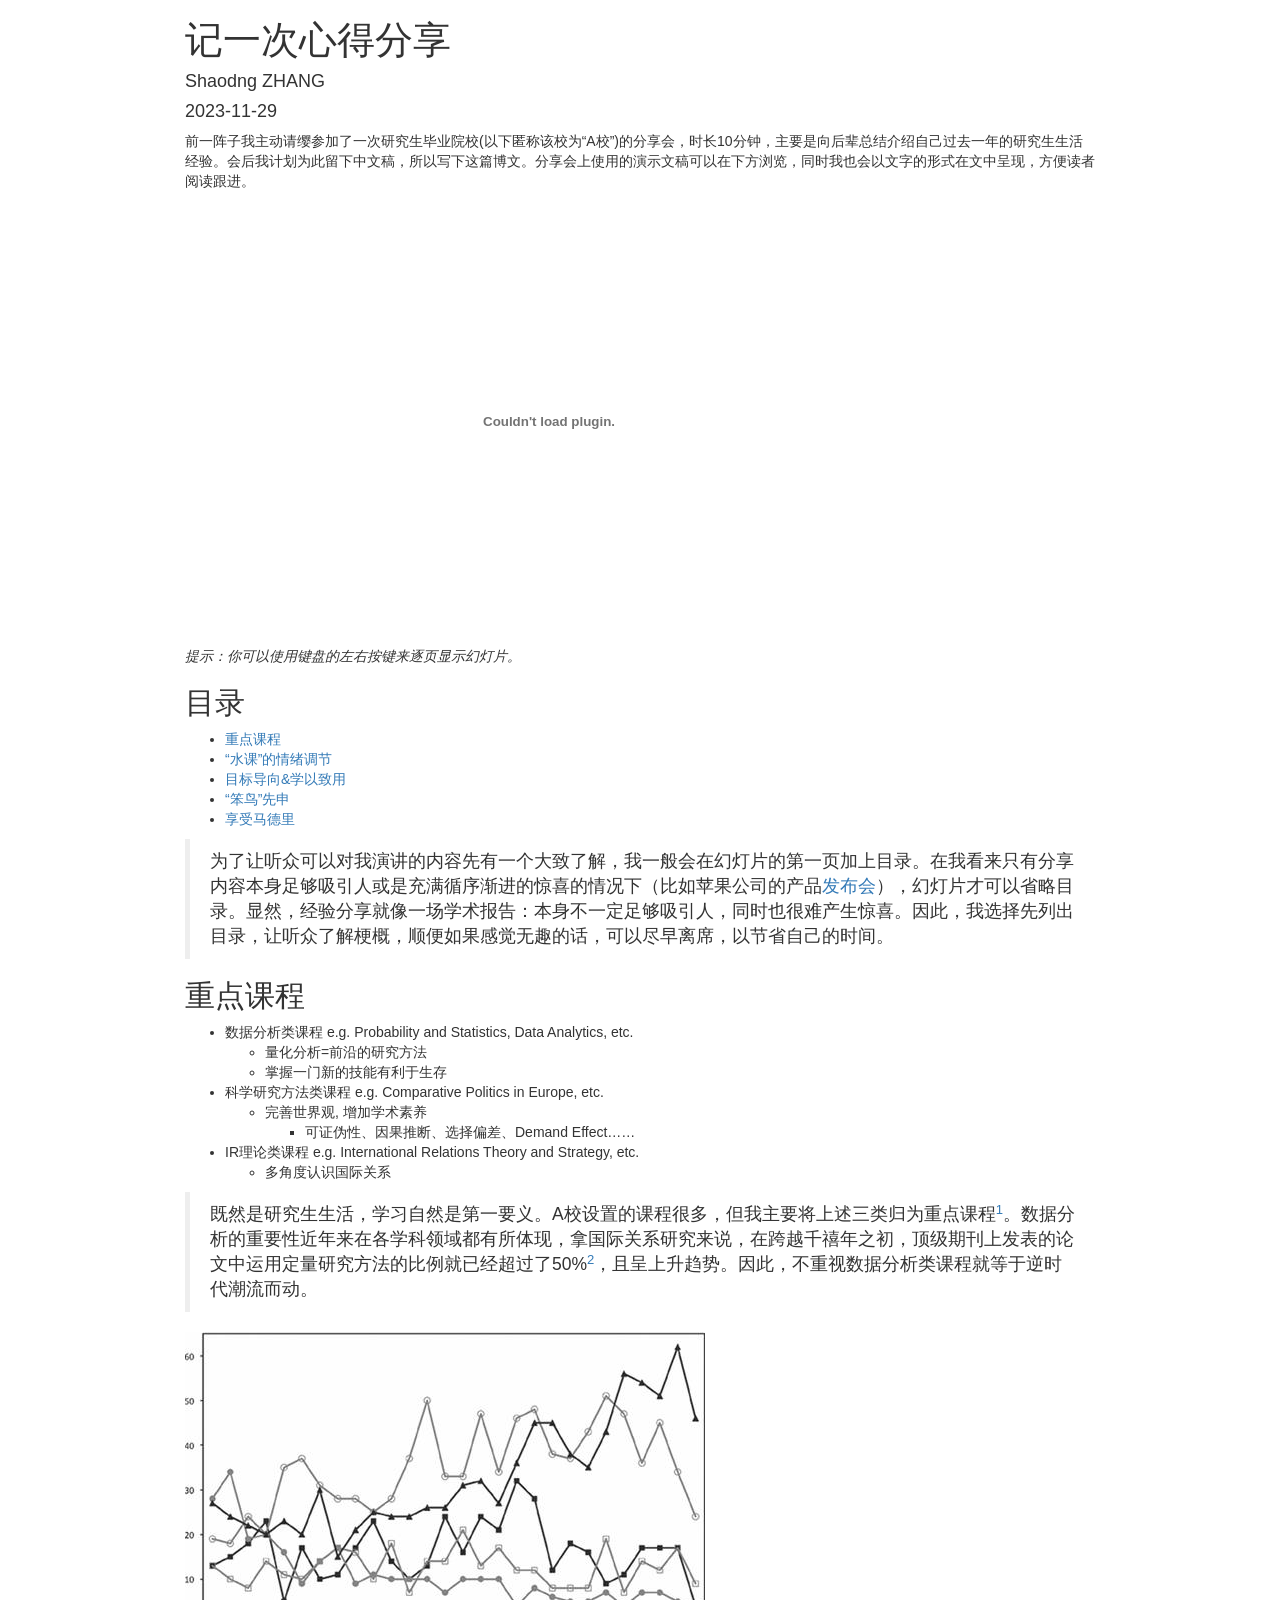
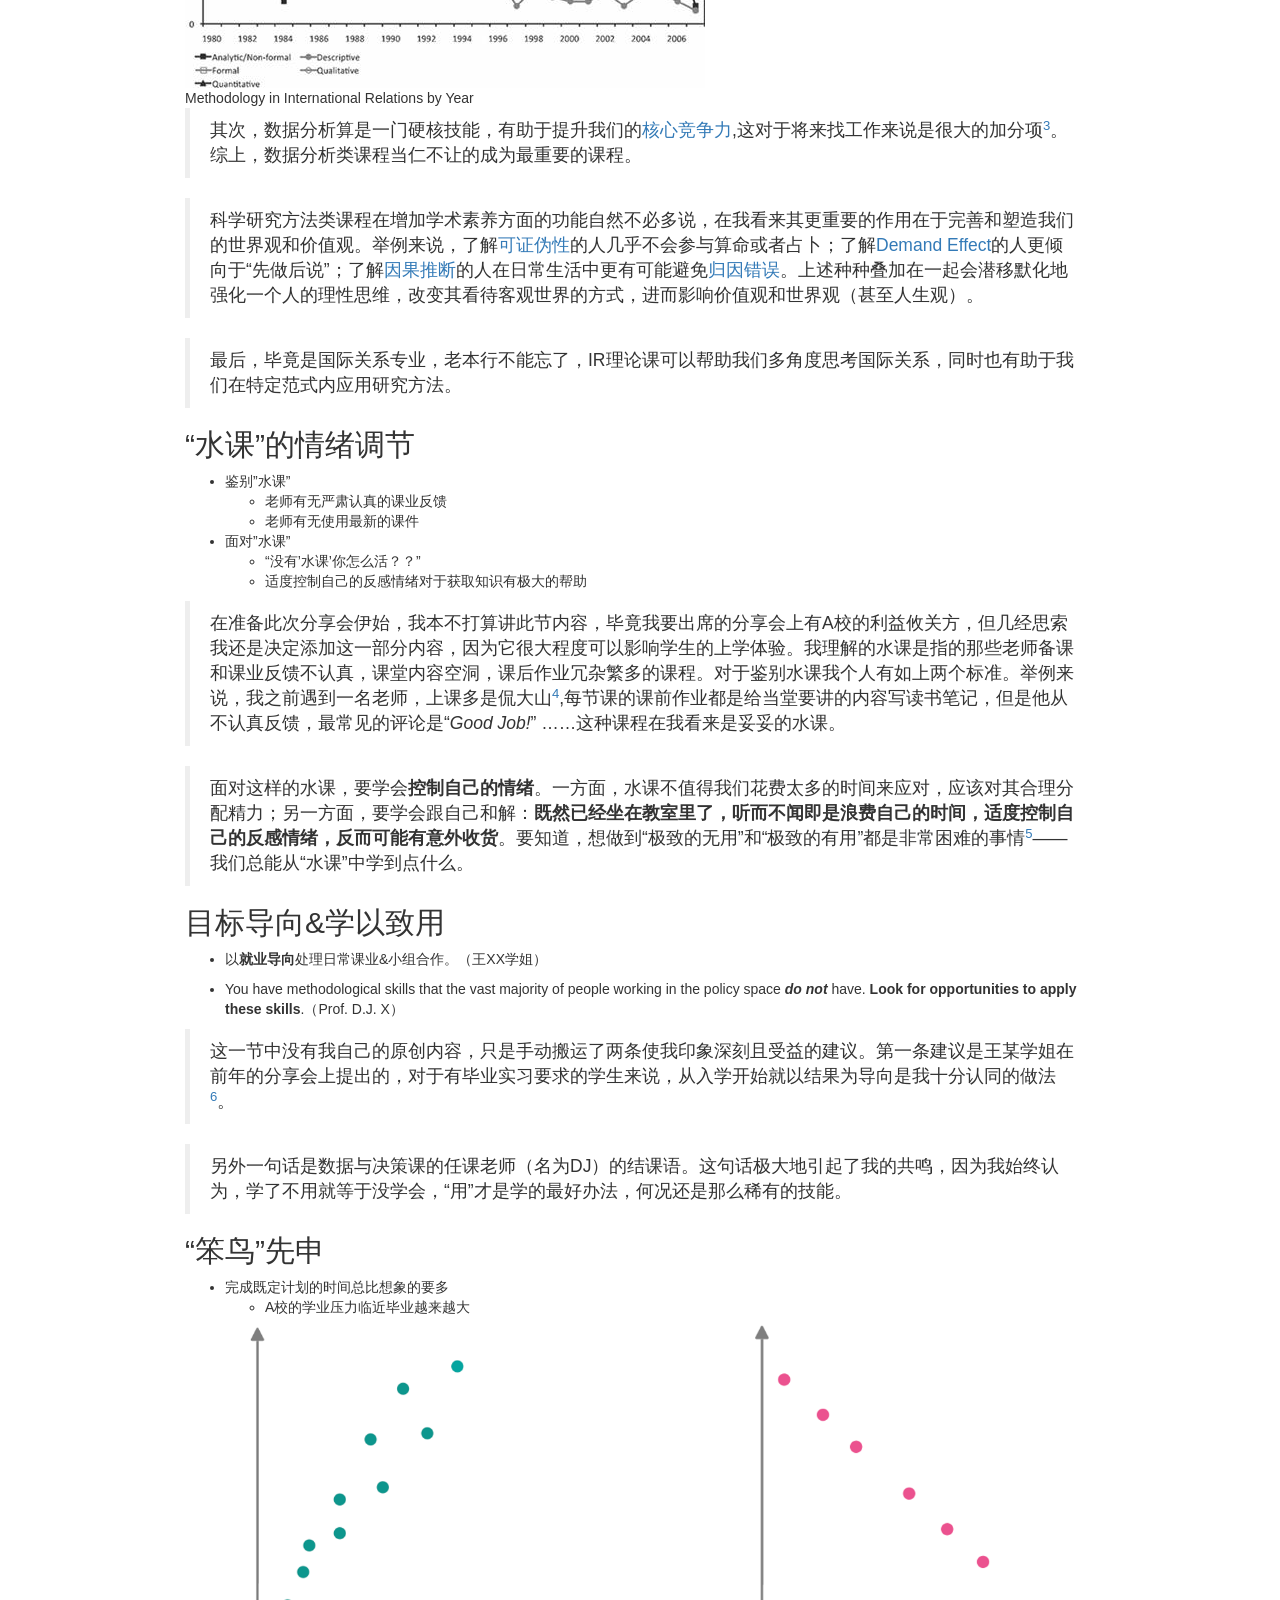
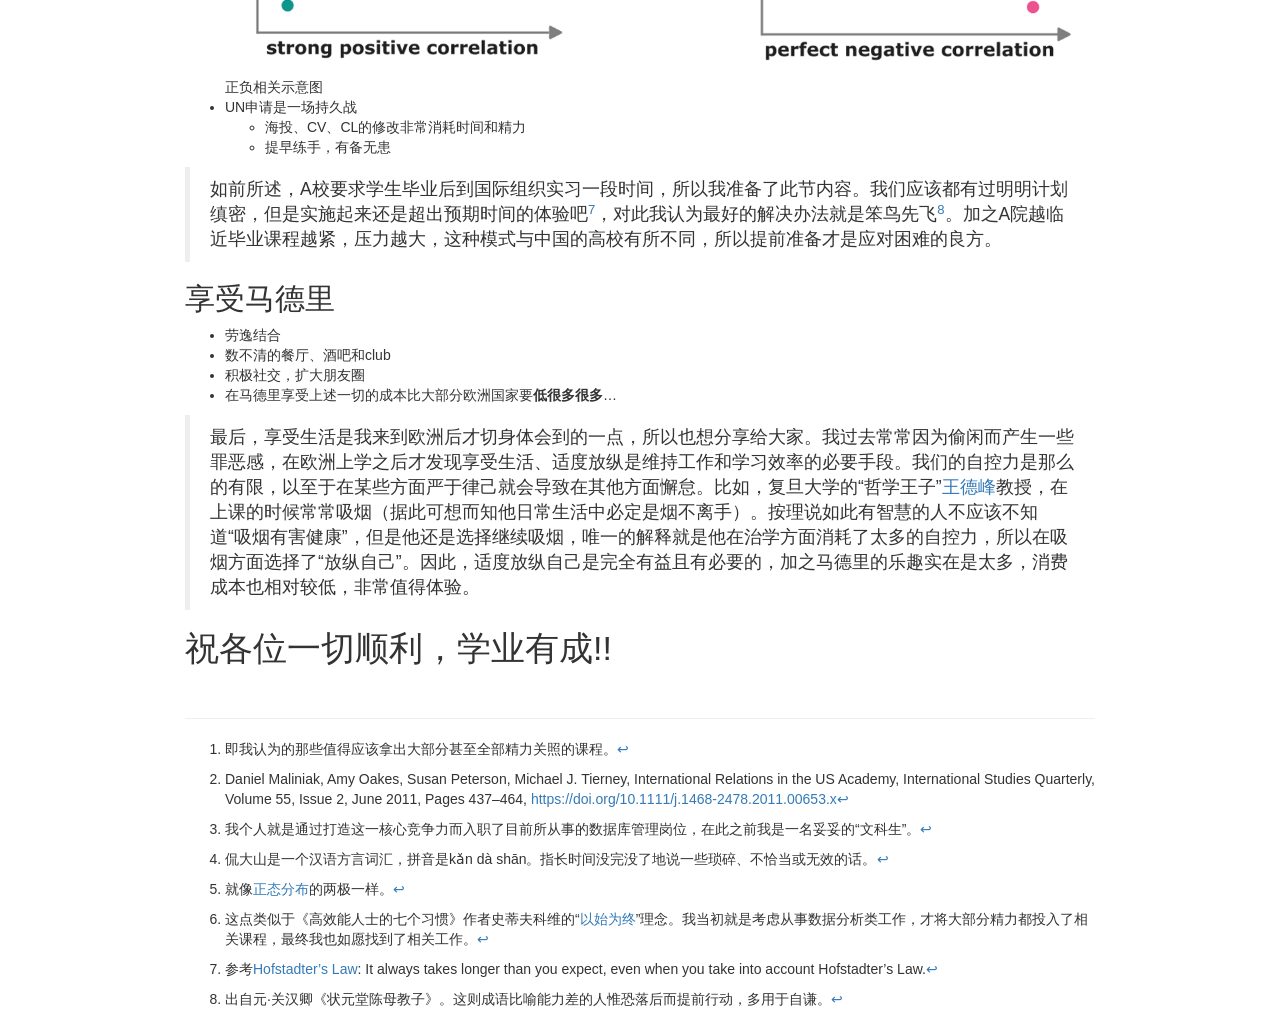
==== commit 7a1bfa55: "update" ====
--- a/content/post/sharing_session/index.html
+++ b/content/post/sharing_session/index.html
@@ -13,7 +13,7 @@
 
 <meta name="date" content="2023-11-29" />
 
-<title>记一次心得分享会</title>
+<title>记一次心得分享</title>
 
 <script>// Pandoc 2.9 adds attributes on both header and div. We remove the former (to
 // be compatible with the behavior of Pandoc < 2.8).
@@ -350,7 +350,7 @@
 
 
 
-<h1 class="title toc-ignore">记一次心得分享会</h1>
+<h1 class="title toc-ignore">记一次心得分享</h1>
 <h4 class="author">Shaodng ZHANG</h4>
 <h4 class="date">2023-11-29</h4>
 
@@ -358,15 +358,15 @@
 
 
 <p>前一阵子我主动请缨参加了一次研究生毕业院校(以下匿称该校为“A校”)的分享会，时长10分钟，主要是向后辈总结介绍自己过去一年的研究生生活经验。会后我计划为此留下中文稿，所以写下这篇博文。分享会上使用的演示文稿可以在下方浏览，同时我也会以文字的形式在文中呈现，方便读者阅读跟进。</p>
-<embed src="[data-uri]